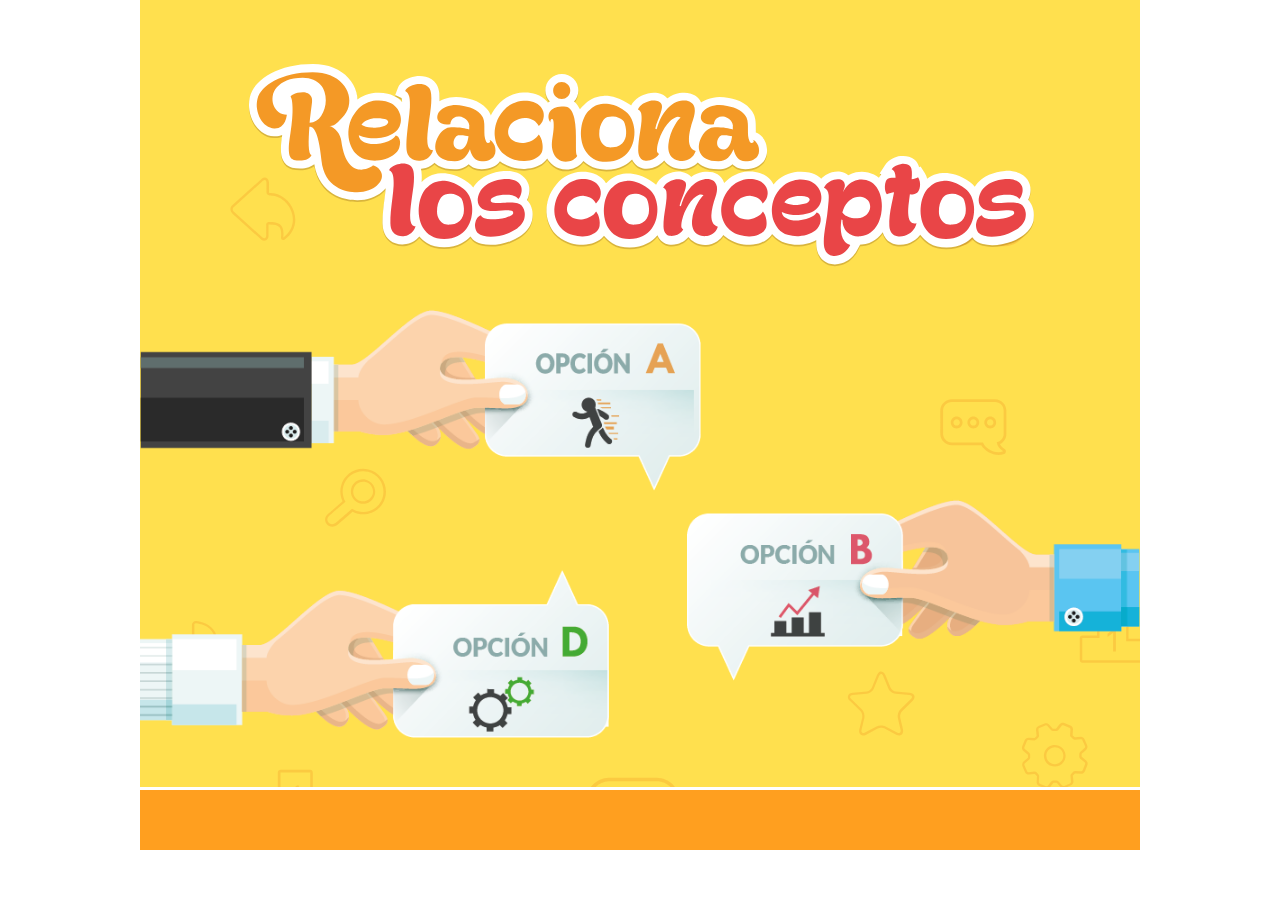
==== index.html @ e22cc624 "Juego conceptos sola falta pantalla final" ====
<!DOCTYPE html>
<html lang="en">
<head>
    <meta charset="UTF-8">
    <meta http-equiv="X-UA-Compatible" content="IE=edge">
    <meta name="viewport" content="width=device-width, initial-scale=1.0">
    <title>Document</title>
    
    <link href="css/main.css" rel="stylesheet" type="text/css">
    <link href="css/game1.css" rel="stylesheet" type="text/css">
    <link href="css/plugin.css" rel="stylesheet" type="text/css">
    <link href="css/game2.css" rel="stylesheet" type="text/css">
    <link href="css/normalize.css" rel="stylesheet" type="text/css">
    <link href="css/animate.css" rel="stylesheet" type="text/css">
    <link href="css/avatar.min.css" rel="stylesheet" type="text/css"> 
</head>
<body>
<div class="game-wrapper-conceptos">
    <div id="stage01">
        <div class="main-title-rela animated bounceInDown">
            <img src="images/title-rela.svg">
        </div>
        <div class="intro-rela">
            <span class="black-intro">
                <img id="t01" src="images/black-intro.png" class="animated bounceInLeft">
            </span>
            <span class="blue-intro">
                <img src="images/blue-intro.png" class="animated bounceInRight">
            </span>
            <span class="white-intro">
                <img src="images/white-intro.png" class="animated bounceInLeft">
            </span>
        </div>
    </div>
    <div class="footer-orange">
    </div>
</div>
<div style="display:none;">
    <input id="btnInstructionsGame" type="button" title="Instrucciones" value="Instrucciones" onclick="location.href='instructionsGame.html'" />
</div>
<script src="js/jquery-1.8.3.min.js"></script>
<script src="js/TweenLite.min.js"></script>
<script src="js/CSSPlugin.min.js"></script>
<script src="js/royal-slider-min.js"></script>
<script src="js/bx-slider.js"></script>
<script src="js/jquery.tooltipster.min.js"></script>
<script src="js/animation.js"></script>
<script src="js/main.js"></script>
<script type="text/javascript">

    $(document).ready(function (){

        setTimeout(function () {
            
            $("#btnInstructionsGame").trigger("click");

        }, 800 + 2000)
    })
</script>
</body>
</html>
---- css/game1.css ----
﻿@charset "UTF-8";
/* FONTS */
/* COLORS */
/* SIZES RESPONSIVE */
@font-face {
    font-family: 'chunkfive';
    src: url("../fonts/chunkfive_ex-webfont.eot");
    src: url("../fonts/chunkfive_ex-webfont.eot?#iefix") format("embedded-opentype"), url("../fonts/chunkfive_ex-webfont.woff2") format("woff2"), url("../fonts/chunkfive_ex-webfont.woff") format("woff"), url("../fonts/chunkfive_ex-webfont.ttf") format("truetype"), url("../fonts/chunkfive_ex-webfont.svg#chunkfive_exregular") format("svg");
    font-weight: normal;
    font-style: normal;
}

.game-wrap .container {
    padding: 60px 0;
}

.game1 a {
    text-decoration: none;
    color: #5B5B5B;
}

.question {
    color: #5B5B5B;
}

.startRight {
    left: 100%;
    opacity: 0;
    position: absolute;
}

.stage {
    width: 100%;
    height: 810px;
}

.game-wrapper-financiero {
    display: block;
    overflow: hidden;
    height: 810px !important;
    width: 960px;
    position: relative;
    height: auto;
    padding-bottom: 45px;
    background: url("../images/game1/bg.jpg") no-repeat center center;
    margin: 0 auto;
    background-size: cover;
}

@media (max-width: 1199px) {
    .game-wrapper-financiero {
        width: 90%;
    }
}

@media (max-width: 768px) {
    .game-wrapper-financiero {
        height: 1007px !important;
    }
}

@media (max-width: 568px) {
    .game-wrapper-financiero {
        height: 1131px !important;
    }
}

@font-face {
    font-family: 'chunkfive';
    src: url("../fonts/chunkfive_ex-webfont.eot");
    src: url("../fonts/chunkfive_ex-webfont.eot?#iefix") format("embedded-opentype"), url("../fonts/chunkfive_ex-webfont.woff2") format("woff2"), url("../fonts/chunkfive_ex-webfont.woff") format("woff"), url("../fonts/chunkfive_ex-webfont.ttf") format("truetype"), url("../fonts/chunkfive_ex-webfont.svg#chunkfive_exregular") format("svg");
    font-weight: normal;
    font-style: normal;
}

.animated {
    -webkit-animation-duration: 1s;
    animation-duration: 1s;
    -webkit-animation-fill-mode: both;
    animation-fill-mode: both;
}

    .animated.infinite {
        -webkit-animation-iteration-count: infinite;
        animation-iteration-count: infinite;
    }

    .animated.hinge {
        -webkit-animation-duration: 2s;
        animation-duration: 2s;
    }

    .animated.bounceIn,
    .animated.bounceOut {
        -webkit-animation-duration: .75s;
        animation-duration: .75s;
    }

    .animated.flipOutX,
    .animated.flipOutY {
        -webkit-animation-duration: .75s;
        animation-duration: .75s;
    }

@-webkit-keyframes bounce {
    from, 20%, 53%, 80%, to {
        -webkit-animation-timing-function: cubic-bezier(0.215, 0.61, 0.355, 1);
        animation-timing-function: cubic-bezier(0.215, 0.61, 0.355, 1);
        -webkit-transform: translate3d(0, 0, 0);
        transform: translate3d(0, 0, 0);
    }

    40%, 43% {
        -webkit-animation-timing-function: cubic-bezier(0.755, 0.05, 0.855, 0.06);
        animation-timing-function: cubic-bezier(0.755, 0.05, 0.855, 0.06);
        -webkit-transform: translate3d(0, -30px, 0);
        transform: translate3d(0, -30px, 0);
    }

    70% {
        -webkit-animation-timing-function: cubic-bezier(0.755, 0.05, 0.855, 0.06);
        animation-timing-function: cubic-bezier(0.755, 0.05, 0.855, 0.06);
        -webkit-transform: translate3d(0, -15px, 0);
        transform: translate3d(0, -15px, 0);
    }

    90% {
        -webkit-transform: translate3d(0, -4px, 0);
        transform: translate3d(0, -4px, 0);
    }
}

@keyframes bounce {
    from, 20%, 53%, 80%, to {
        -webkit-animation-timing-function: cubic-bezier(0.215, 0.61, 0.355, 1);
        animation-timing-function: cubic-bezier(0.215, 0.61, 0.355, 1);
        -webkit-transform: translate3d(0, 0, 0);
        transform: translate3d(0, 0, 0);
    }

    40%, 43% {
        -webkit-animation-timing-function: cubic-bezier(0.755, 0.05, 0.855, 0.06);
        animation-timing-function: cubic-bezier(0.755, 0.05, 0.855, 0.06);
        -webkit-transform: translate3d(0, -30px, 0);
        transform: translate3d(0, -30px, 0);
    }

    70% {
        -webkit-animation-timing-function: cubic-bezier(0.755, 0.05, 0.855, 0.06);
        animation-timing-function: cubic-bezier(0.755, 0.05, 0.855, 0.06);
        -webkit-transform: translate3d(0, -15px, 0);
        transform: translate3d(0, -15px, 0);
    }

    90% {
        -webkit-transform: translate3d(0, -4px, 0);
        transform: translate3d(0, -4px, 0);
    }
}

.bounce {
    -webkit-animation-name: bounce;
    animation-name: bounce;
    -webkit-transform-origin: center bottom;
    transform-origin: center bottom;
}

@-webkit-keyframes flash {
    from, 50%, to {
        opacity: 1;
    }

    25%, 75% {
        opacity: 0;
    }
}

@keyframes flash {
    from, 50%, to {
        opacity: 1;
    }

    25%, 75% {
        opacity: 0;
    }
}

.flash {
    -webkit-animation-name: flash;
    animation-name: flash;
}

/* originally authored by Nick Pettit - https://github.com/nickpettit/glide */
@-webkit-keyframes pulse {
    from {
        -webkit-transform: scale3d(1, 1, 1);
        transform: scale3d(1, 1, 1);
    }

    50% {
        -webkit-transform: scale3d(1.05, 1.05, 1.05);
        transform: scale3d(1.05, 1.05, 1.05);
    }

    to {
        -webkit-transform: scale3d(1, 1, 1);
        transform: scale3d(1, 1, 1);
    }
}

@keyframes pulse {
    from {
        -webkit-transform: scale3d(1, 1, 1);
        transform: scale3d(1, 1, 1);
    }

    50% {
        -webkit-transform: scale3d(1.05, 1.05, 1.05);
        transform: scale3d(1.05, 1.05, 1.05);
    }

    to {
        -webkit-transform: scale3d(1, 1, 1);
        transform: scale3d(1, 1, 1);
    }
}

.pulse {
    -webkit-animation-name: pulse;
    animation-name: pulse;
}

@-webkit-keyframes rubberBand {
    from {
        -webkit-transform: scale3d(1, 1, 1);
        transform: scale3d(1, 1, 1);
    }

    30% {
        -webkit-transform: scale3d(1.25, 0.75, 1);
        transform: scale3d(1.25, 0.75, 1);
    }

    40% {
        -webkit-transform: scale3d(0.75, 1.25, 1);
        transform: scale3d(0.75, 1.25, 1);
    }

    50% {
        -webkit-transform: scale3d(1.15, 0.85, 1);
        transform: scale3d(1.15, 0.85, 1);
    }

    65% {
        -webkit-transform: scale3d(0.95, 1.05, 1);
        transform: scale3d(0.95, 1.05, 1);
    }

    75% {
        -webkit-transform: scale3d(1.05, 0.95, 1);
        transform: scale3d(1.05, 0.95, 1);
    }

    to {
        -webkit-transform: scale3d(1, 1, 1);
        transform: scale3d(1, 1, 1);
    }
}

@keyframes rubberBand {
    from {
        -webkit-transform: scale3d(1, 1, 1);
        transform: scale3d(1, 1, 1);
    }

    30% {
        -webkit-transform: scale3d(1.25, 0.75, 1);
        transform: scale3d(1.25, 0.75, 1);
    }

    40% {
        -webkit-transform: scale3d(0.75, 1.25, 1);
        transform: scale3d(0.75, 1.25, 1);
    }

    50% {
        -webkit-transform: scale3d(1.15, 0.85, 1);
        transform: scale3d(1.15, 0.85, 1);
    }

    65% {
        -webkit-transform: scale3d(0.95, 1.05, 1);
        transform: scale3d(0.95, 1.05, 1);
    }

    75% {
        -webkit-transform: scale3d(1.05, 0.95, 1);
        transform: scale3d(1.05, 0.95, 1);
    }

    to {
        -webkit-transform: scale3d(1, 1, 1);
        transform: scale3d(1, 1, 1);
    }
}

.rubberBand {
    -webkit-animation-name: rubberBand;
    animation-name: rubberBand;
}

@-webkit-keyframes shake {
    from, to {
        -webkit-transform: translate3d(0, 0, 0);
        transform: translate3d(0, 0, 0);
    }

    10%, 30%, 50%, 70%, 90% {
        -webkit-transform: translate3d(-10px, 0, 0);
        transform: translate3d(-10px, 0, 0);
    }

    20%, 40%, 60%, 80% {
        -webkit-transform: translate3d(10px, 0, 0);
        transform: translate3d(10px, 0, 0);
    }
}

@keyframes shake {
    from, to {
        -webkit-transform: translate3d(0, 0, 0);
        transform: translate3d(0, 0, 0);
    }

    10%, 30%, 50%, 70%, 90% {
        -webkit-transform: translate3d(-10px, 0, 0);
        transform: translate3d(-10px, 0, 0);
    }

    20%, 40%, 60%, 80% {
        -webkit-transform: translate3d(10px, 0, 0);
        transform: translate3d(10px, 0, 0);
    }
}

.shake {
    -webkit-animation-name: shake;
    animation-name: shake;
}

@-webkit-keyframes swing {
    20% {
        -webkit-transform: rotate3d(0, 0, 1, 15deg);
        transform: rotate3d(0, 0, 1, 15deg);
    }

    40% {
        -webkit-transform: rotate3d(0, 0, 1, -10deg);
        transform: rotate3d(0, 0, 1, -10deg);
    }

    60% {
        -webkit-transform: rotate3d(0, 0, 1, 5deg);
        transform: rotate3d(0, 0, 1, 5deg);
    }

    80% {
        -webkit-transform: rotate3d(0, 0, 1, -5deg);
        transform: rotate3d(0, 0, 1, -5deg);
    }

    to {
        -webkit-transform: rotate3d(0, 0, 1, 0deg);
        transform: rotate3d(0, 0, 1, 0deg);
    }
}

@keyframes swing {
    20% {
        -webkit-transform: rotate3d(0, 0, 1, 15deg);
        transform: rotate3d(0, 0, 1, 15deg);
    }

    40% {
        -webkit-transform: rotate3d(0, 0, 1, -10deg);
        transform: rotate3d(0, 0, 1, -10deg);
    }

    60% {
        -webkit-transform: rotate3d(0, 0, 1, 5deg);
        transform: rotate3d(0, 0, 1, 5deg);
    }

    80% {
        -webkit-transform: rotate3d(0, 0, 1, -5deg);
        transform: rotate3d(0, 0, 1, -5deg);
    }

    to {
        -webkit-transform: rotate3d(0, 0, 1, 0deg);
        transform: rotate3d(0, 0, 1, 0deg);
    }
}

.swing {
    -webkit-transform-origin: top center;
    transform-origin: top center;
    -webkit-animation-name: swing;
    animation-name: swing;
}

@-webkit-keyframes tada {
    from {
        -webkit-transform: scale3d(1, 1, 1);
        transform: scale3d(1, 1, 1);
    }

    10%, 20% {
        -webkit-transform: scale3d(0.9, 0.9, 0.9) rotate3d(0, 0, 1, -3deg);
        transform: scale3d(0.9, 0.9, 0.9) rotate3d(0, 0, 1, -3deg);
    }

    30%, 50%, 70%, 90% {
        -webkit-transform: scale3d(1.1, 1.1, 1.1) rotate3d(0, 0, 1, 3deg);
        transform: scale3d(1.1, 1.1, 1.1) rotate3d(0, 0, 1, 3deg);
    }

    40%, 60%, 80% {
        -webkit-transform: scale3d(1.1, 1.1, 1.1) rotate3d(0, 0, 1, -3deg);
        transform: scale3d(1.1, 1.1, 1.1) rotate3d(0, 0, 1, -3deg);
    }

    to {
        -webkit-transform: scale3d(1, 1, 1);
        transform: scale3d(1, 1, 1);
    }
}

@keyframes tada {
    from {
        -webkit-transform: scale3d(1, 1, 1);
        transform: scale3d(1, 1, 1);
    }

    10%, 20% {
        -webkit-transform: scale3d(0.9, 0.9, 0.9) rotate3d(0, 0, 1, -3deg);
        transform: scale3d(0.9, 0.9, 0.9) rotate3d(0, 0, 1, -3deg);
    }

    30%, 50%, 70%, 90% {
        -webkit-transform: scale3d(1.1, 1.1, 1.1) rotate3d(0, 0, 1, 3deg);
        transform: scale3d(1.1, 1.1, 1.1) rotate3d(0, 0, 1, 3deg);
    }

    40%, 60%, 80% {
        -webkit-transform: scale3d(1.1, 1.1, 1.1) rotate3d(0, 0, 1, -3deg);
        transform: scale3d(1.1, 1.1, 1.1) rotate3d(0, 0, 1, -3deg);
    }

    to {
        -webkit-transform: scale3d(1, 1, 1);
        transform: scale3d(1, 1, 1);
    }
}

.tada {
    -webkit-animation-name: tada;
    animation-name: tada;
}

/* originally authored by Nick Pettit - https://github.com/nickpettit/glide */
@-webkit-keyframes wobble {
    from {
        -webkit-transform: none;
        transform: none;
    }

    15% {
        -webkit-transform: translate3d(-25%, 0, 0) rotate3d(0, 0, 1, -5deg);
        transform: translate3d(-25%, 0, 0) rotate3d(0, 0, 1, -5deg);
    }

    30% {
        -webkit-transform: translate3d(20%, 0, 0) rotate3d(0, 0, 1, 3deg);
        transform: translate3d(20%, 0, 0) rotate3d(0, 0, 1, 3deg);
    }

    45% {
        -webkit-transform: translate3d(-15%, 0, 0) rotate3d(0, 0, 1, -3deg);
        transform: translate3d(-15%, 0, 0) rotate3d(0, 0, 1, -3deg);
    }

    60% {
        -webkit-transform: translate3d(10%, 0, 0) rotate3d(0, 0, 1, 2deg);
        transform: translate3d(10%, 0, 0) rotate3d(0, 0, 1, 2deg);
    }

    75% {
        -webkit-transform: translate3d(-5%, 0, 0) rotate3d(0, 0, 1, -1deg);
        transform: translate3d(-5%, 0, 0) rotate3d(0, 0, 1, -1deg);
    }

    to {
        -webkit-transform: none;
        transform: none;
    }
}

@keyframes wobble {
    from {
        -webkit-transform: none;
        transform: none;
    }

    15% {
        -webkit-transform: translate3d(-25%, 0, 0) rotate3d(0, 0, 1, -5deg);
        transform: translate3d(-25%, 0, 0) rotate3d(0, 0, 1, -5deg);
    }

    30% {
        -webkit-transform: translate3d(20%, 0, 0) rotate3d(0, 0, 1, 3deg);
        transform: translate3d(20%, 0, 0) rotate3d(0, 0, 1, 3deg);
    }

    45% {
        -webkit-transform: translate3d(-15%, 0, 0) rotate3d(0, 0, 1, -3deg);
        transform: translate3d(-15%, 0, 0) rotate3d(0, 0, 1, -3deg);
    }

    60% {
        -webkit-transform: translate3d(10%, 0, 0) rotate3d(0, 0, 1, 2deg);
        transform: translate3d(10%, 0, 0) rotate3d(0, 0, 1, 2deg);
    }

    75% {
        -webkit-transform: translate3d(-5%, 0, 0) rotate3d(0, 0, 1, -1deg);
        transform: translate3d(-5%, 0, 0) rotate3d(0, 0, 1, -1deg);
    }

    to {
        -webkit-transform: none;
        transform: none;
    }
}

.wobble {
    -webkit-animation-name: wobble;
    animation-name: wobble;
}

@-webkit-keyframes jello {
    from, 11.1%, to {
        -webkit-transform: none;
        transform: none;
    }

    22.2% {
        -webkit-transform: skewX(-12.5deg) skewY(-12.5deg);
        transform: skewX(-12.5deg) skewY(-12.5deg);
    }

    33.3% {
        -webkit-transform: skewX(6.25deg) skewY(6.25deg);
        transform: skewX(6.25deg) skewY(6.25deg);
    }

    44.4% {
        -webkit-transform: skewX(-3.125deg) skewY(-3.125deg);
        transform: skewX(-3.125deg) skewY(-3.125deg);
    }

    55.5% {
        -webkit-transform: skewX(1.5625deg) skewY(1.5625deg);
        transform: skewX(1.5625deg) skewY(1.5625deg);
    }

    66.6% {
        -webkit-transform: skewX(-0.78125deg) skewY(-0.78125deg);
        transform: skewX(-0.78125deg) skewY(-0.78125deg);
    }

    77.7% {
        -webkit-transform: skewX(0.39062deg) skewY(0.39062deg);
        transform: skewX(0.39062deg) skewY(0.39062deg);
    }

    88.8% {
        -webkit-transform: skewX(-0.19531deg) skewY(-0.19531deg);
        transform: skewX(-0.19531deg) skewY(-0.19531deg);
    }
}

@keyframes jello {
    from, 11.1%, to {
        -webkit-transform: none;
        transform: none;
    }

    22.2% {
        -webkit-transform: skewX(-12.5deg) skewY(-12.5deg);
        transform: skewX(-12.5deg) skewY(-12.5deg);
    }

    33.3% {
        -webkit-transform: skewX(6.25deg) skewY(6.25deg);
        transform: skewX(6.25deg) skewY(6.25deg);
    }

    44.4% {
        -webkit-transform: skewX(-3.125deg) skewY(-3.125deg);
        transform: skewX(-3.125deg) skewY(-3.125deg);
    }

    55.5% {
        -webkit-transform: skewX(1.5625deg) skewY(1.5625deg);
        transform: skewX(1.5625deg) skewY(1.5625deg);
    }

    66.6% {
        -webkit-transform: skewX(-0.78125deg) skewY(-0.78125deg);
        transform: skewX(-0.78125deg) skewY(-0.78125deg);
    }

    77.7% {
        -webkit-transform: skewX(0.39062deg) skewY(0.39062deg);
        transform: skewX(0.39062deg) skewY(0.39062deg);
    }

    88.8% {
        -webkit-transform: skewX(-0.19531deg) skewY(-0.19531deg);
        transform: skewX(-0.19531deg) skewY(-0.19531deg);
    }
}

.jello {
    -webkit-animation-name: jello;
    animation-name: jello;
    -webkit-transform-origin: center;
    transform-origin: center;
}

@-webkit-keyframes bounceIn {
    from, 20%, 40%, 60%, 80%, to {
        -webkit-animation-timing-function: cubic-bezier(0.215, 0.61, 0.355, 1);
        animation-timing-function: cubic-bezier(0.215, 0.61, 0.355, 1);
    }

    0% {
        opacity: 0;
        -webkit-transform: scale3d(0.3, 0.3, 0.3);
        transform: scale3d(0.3, 0.3, 0.3);
    }

    20% {
        -webkit-transform: scale3d(1.1, 1.1, 1.1);
        transform: scale3d(1.1, 1.1, 1.1);
    }

    40% {
        -webkit-transform: scale3d(0.9, 0.9, 0.9);
        transform: scale3d(0.9, 0.9, 0.9);
    }

    60% {
        opacity: 1;
        -webkit-transform: scale3d(1.03, 1.03, 1.03);
        transform: scale3d(1.03, 1.03, 1.03);
    }

    80% {
        -webkit-transform: scale3d(0.97, 0.97, 0.97);
        transform: scale3d(0.97, 0.97, 0.97);
    }

    to {
        opacity: 1;
        -webkit-transform: scale3d(1, 1, 1);
        transform: scale3d(1, 1, 1);
    }
}

@keyframes bounceIn {
    from, 20%, 40%, 60%, 80%, to {
        -webkit-animation-timing-function: cubic-bezier(0.215, 0.61, 0.355, 1);
        animation-timing-function: cubic-bezier(0.215, 0.61, 0.355, 1);
    }

    0% {
        opacity: 0;
        -webkit-transform: scale3d(0.3, 0.3, 0.3);
        transform: scale3d(0.3, 0.3, 0.3);
    }

    20% {
        -webkit-transform: scale3d(1.1, 1.1, 1.1);
        transform: scale3d(1.1, 1.1, 1.1);
    }

    40% {
        -webkit-transform: scale3d(0.9, 0.9, 0.9);
        transform: scale3d(0.9, 0.9, 0.9);
    }

    60% {
        opacity: 1;
        -webkit-transform: scale3d(1.03, 1.03, 1.03);
        transform: scale3d(1.03, 1.03, 1.03);
    }

    80% {
        -webkit-transform: scale3d(0.97, 0.97, 0.97);
        transform: scale3d(0.97, 0.97, 0.97);
    }

    to {
        opacity: 1;
        -webkit-transform: scale3d(1, 1, 1);
        transform: scale3d(1, 1, 1);
    }
}

.bounceIn {
    -webkit-animation-name: bounceIn;
    animation-name: bounceIn;
}

@-webkit-keyframes bounceInDown {
    from, 60%, 75%, 90%, to {
        -webkit-animation-timing-function: cubic-bezier(0.215, 0.61, 0.355, 1);
        animation-timing-function: cubic-bezier(0.215, 0.61, 0.355, 1);
    }

    0% {
        opacity: 0;
        -webkit-transform: translate3d(0, -3000px, 0);
        transform: translate3d(0, -3000px, 0);
    }

    60% {
        opacity: 1;
        -webkit-transform: translate3d(0, 25px, 0);
        transform: translate3d(0, 25px, 0);
    }

    75% {
        -webkit-transform: translate3d(0, -10px, 0);
        transform: translate3d(0, -10px, 0);
    }

    90% {
        -webkit-transform: translate3d(0, 5px, 0);
        transform: translate3d(0, 5px, 0);
    }

    to {
        -webkit-transform: none;
        transform: none;
    }
}

@keyframes bounceInDown {
    from, 60%, 75%, 90%, to {
        -webkit-animation-timing-function: cubic-bezier(0.215, 0.61, 0.355, 1);
        animation-timing-function: cubic-bezier(0.215, 0.61, 0.355, 1);
    }

    0% {
        opacity: 0;
        -webkit-transform: translate3d(0, -3000px, 0);
        transform: translate3d(0, -3000px, 0);
    }

    60% {
        opacity: 1;
        -webkit-transform: translate3d(0, 25px, 0);
        transform: translate3d(0, 25px, 0);
    }

    75% {
        -webkit-transform: translate3d(0, -10px, 0);
        transform: translate3d(0, -10px, 0);
    }

    90% {
        -webkit-transform: translate3d(0, 5px, 0);
        transform: translate3d(0, 5px, 0);
    }

    to {
        -webkit-transform: none;
        transform: none;
    }
}

.bounceInDown {
    -webkit-animation-name: bounceInDown;
    animation-name: bounceInDown;
}

@-webkit-keyframes bounceInLeft {
    from, 60%, 75%, 90%, to {
        -webkit-animation-timing-function: cubic-bezier(0.215, 0.61, 0.355, 1);
        animation-timing-function: cubic-bezier(0.215, 0.61, 0.355, 1);
    }

    0% {
        opacity: 0;
        -webkit-transform: translate3d(-3000px, 0, 0);
        transform: translate3d(-3000px, 0, 0);
    }

    60% {
        opacity: 1;
        -webkit-transform: translate3d(25px, 0, 0);
        transform: translate3d(25px, 0, 0);
    }

    75% {
        -webkit-transform: translate3d(-10px, 0, 0);
        transform: translate3d(-10px, 0, 0);
    }

    90% {
        -webkit-transform: translate3d(5px, 0, 0);
        transform: translate3d(5px, 0, 0);
    }

    to {
        -webkit-transform: none;
        transform: none;
    }
}

@keyframes bounceInLeft {
    from, 60%, 75%, 90%, to {
        -webkit-animation-timing-function: cubic-bezier(0.215, 0.61, 0.355, 1);
        animation-timing-function: cubic-bezier(0.215, 0.61, 0.355, 1);
    }

    0% {
        opacity: 0;
        -webkit-transform: translate3d(-3000px, 0, 0);
        transform: translate3d(-3000px, 0, 0);
    }

    60% {
        opacity: 1;
        -webkit-transform: translate3d(25px, 0, 0);
        transform: translate3d(25px, 0, 0);
    }

    75% {
        -webkit-transform: translate3d(-10px, 0, 0);
        transform: translate3d(-10px, 0, 0);
    }

    90% {
        -webkit-transform: translate3d(5px, 0, 0);
        transform: translate3d(5px, 0, 0);
    }

    to {
        -webkit-transform: none;
        transform: none;
    }
}

.bounceInLeft {
    -webkit-animation-name: bounceInLeft;
    animation-name: bounceInLeft;
}

@-webkit-keyframes bounceInRight {
    from, 60%, 75%, 90%, to {
        -webkit-animation-timing-function: cubic-bezier(0.215, 0.61, 0.355, 1);
        animation-timing-function: cubic-bezier(0.215, 0.61, 0.355, 1);
    }

    from {
        opacity: 0;
        -webkit-transform: translate3d(3000px, 0, 0);
        transform: translate3d(3000px, 0, 0);
    }

    60% {
        opacity: 1;
        -webkit-transform: translate3d(-25px, 0, 0);
        transform: translate3d(-25px, 0, 0);
    }

    75% {
        -webkit-transform: translate3d(10px, 0, 0);
        transform: translate3d(10px, 0, 0);
    }

    90% {
        -webkit-transform: translate3d(-5px, 0, 0);
        transform: translate3d(-5px, 0, 0);
    }

    to {
        -webkit-transform: none;
        transform: none;
    }
}

@keyframes bounceInRight {
    from, 60%, 75%, 90%, to {
        -webkit-animation-timing-function: cubic-bezier(0.215, 0.61, 0.355, 1);
        animation-timing-function: cubic-bezier(0.215, 0.61, 0.355, 1);
    }

    from {
        opacity: 0;
        -webkit-transform: translate3d(3000px, 0, 0);
        transform: translate3d(3000px, 0, 0);
    }

    60% {
        opacity: 1;
        -webkit-transform: translate3d(-25px, 0, 0);
        transform: translate3d(-25px, 0, 0);
    }

    75% {
        -webkit-transform: translate3d(10px, 0, 0);
        transform: translate3d(10px, 0, 0);
    }

    90% {
        -webkit-transform: translate3d(-5px, 0, 0);
        transform: translate3d(-5px, 0, 0);
    }

    to {
        -webkit-transform: none;
        transform: none;
    }
}

.bounceInRight {
    -webkit-animation-name: bounceInRight;
    animation-name: bounceInRight;
}

@-webkit-keyframes bounceInUp {
    from, 60%, 75%, 90%, to {
        -webkit-animation-timing-function: cubic-bezier(0.215, 0.61, 0.355, 1);
        animation-timing-function: cubic-bezier(0.215, 0.61, 0.355, 1);
    }

    from {
        opacity: 0;
        -webkit-transform: translate3d(0, 3000px, 0);
        transform: translate3d(0, 3000px, 0);
    }

    60% {
        opacity: 1;
        -webkit-transform: translate3d(0, -20px, 0);
        transform: translate3d(0, -20px, 0);
    }

    75% {
        -webkit-transform: translate3d(0, 10px, 0);
        transform: translate3d(0, 10px, 0);
    }

    90% {
        -webkit-transform: translate3d(0, -5px, 0);
        transform: translate3d(0, -5px, 0);
    }

    to {
        -webkit-transform: translate3d(0, 0, 0);
        transform: translate3d(0, 0, 0);
    }
}

@keyframes bounceInUp {
    from, 60%, 75%, 90%, to {
        -webkit-animation-timing-function: cubic-bezier(0.215, 0.61, 0.355, 1);
        animation-timing-function: cubic-bezier(0.215, 0.61, 0.355, 1);
    }

    from {
        opacity: 0;
        -webkit-transform: translate3d(0, 3000px, 0);
        transform: translate3d(0, 3000px, 0);
    }

    60% {
        opacity: 1;
        -webkit-transform: translate3d(0, -20px, 0);
        transform: translate3d(0, -20px, 0);
    }

    75% {
        -webkit-transform: translate3d(0, 10px, 0);
        transform: translate3d(0, 10px, 0);
    }

    90% {
        -webkit-transform: translate3d(0, -5px, 0);
        transform: translate3d(0, -5px, 0);
    }

    to {
        -webkit-transform: translate3d(0, 0, 0);
        transform: translate3d(0, 0, 0);
    }
}

.bounceInUp {
    -webkit-animation-name: bounceInUp;
    animation-name: bounceInUp;
}

@-webkit-keyframes bounceOut {
    20% {
        -webkit-transform: scale3d(0.9, 0.9, 0.9);
        transform: scale3d(0.9, 0.9, 0.9);
    }

    50%, 55% {
        opacity: 1;
        -webkit-transform: scale3d(1.1, 1.1, 1.1);
        transform: scale3d(1.1, 1.1, 1.1);
    }

    to {
        opacity: 0;
        -webkit-transform: scale3d(0.3, 0.3, 0.3);
        transform: scale3d(0.3, 0.3, 0.3);
    }
}

@keyframes bounceOut {
    20% {
        -webkit-transform: scale3d(0.9, 0.9, 0.9);
        transform: scale3d(0.9, 0.9, 0.9);
    }

    50%, 55% {
        opacity: 1;
        -webkit-transform: scale3d(1.1, 1.1, 1.1);
        transform: scale3d(1.1, 1.1, 1.1);
    }

    to {
        opacity: 0;
        -webkit-transform: scale3d(0.3, 0.3, 0.3);
        transform: scale3d(0.3, 0.3, 0.3);
    }
}

.bounceOut {
    -webkit-animation-name: bounceOut;
    animation-name: bounceOut;
}

@-webkit-keyframes bounceOutDown {
    20% {
        -webkit-transform: translate3d(0, 10px, 0);
        transform: translate3d(0, 10px, 0);
    }

    40%, 45% {
        opacity: 1;
        -webkit-transform: translate3d(0, -20px, 0);
        transform: translate3d(0, -20px, 0);
    }

    to {
        opacity: 0;
        -webkit-transform: translate3d(0, 2000px, 0);
        transform: translate3d(0, 2000px, 0);
    }
}

@keyframes bounceOutDown {
    20% {
        -webkit-transform: translate3d(0, 10px, 0);
        transform: translate3d(0, 10px, 0);
    }

    40%, 45% {
        opacity: 1;
        -webkit-transform: translate3d(0, -20px, 0);
        transform: translate3d(0, -20px, 0);
    }

    to {
        opacity: 0;
        -webkit-transform: translate3d(0, 2000px, 0);
        transform: translate3d(0, 2000px, 0);
    }
}

.bounceOutDown {
    -webkit-animation-name: bounceOutDown;
    animation-name: bounceOutDown;
}

@-webkit-keyframes bounceOutLeft {
    20% {
        opacity: 1;
        -webkit-transform: translate3d(20px, 0, 0);
        transform: translate3d(20px, 0, 0);
    }

    to {
        opacity: 0;
        -webkit-transform: translate3d(-2000px, 0, 0);
        transform: translate3d(-2000px, 0, 0);
    }
}

@keyframes bounceOutLeft {
    20% {
        opacity: 1;
        -webkit-transform: translate3d(20px, 0, 0);
        transform: translate3d(20px, 0, 0);
    }

    to {
        opacity: 0;
        -webkit-transform: translate3d(-2000px, 0, 0);
        transform: translate3d(-2000px, 0, 0);
    }
}

.bounceOutLeft {
    -webkit-animation-name: bounceOutLeft;
    animation-name: bounceOutLeft;
}

@-webkit-keyframes bounceOutRight {
    20% {
        opacity: 1;
        -webkit-transform: translate3d(-20px, 0, 0);
        transform: translate3d(-20px, 0, 0);
    }

    to {
        opacity: 0;
        -webkit-transform: translate3d(2000px, 0, 0);
        transform: translate3d(2000px, 0, 0);
    }
}

@keyframes bounceOutRight {
    20% {
        opacity: 1;
        -webkit-transform: translate3d(-20px, 0, 0);
        transform: translate3d(-20px, 0, 0);
    }

    to {
        opacity: 0;
        -webkit-transform: translate3d(2000px, 0, 0);
        transform: translate3d(2000px, 0, 0);
    }
}

.bounceOutRight {
    -webkit-animation-name: bounceOutRight;
    animation-name: bounceOutRight;
}

@-webkit-keyframes bounceOutUp {
    20% {
        -webkit-transform: translate3d(0, -10px, 0);
        transform: translate3d(0, -10px, 0);
    }

    40%, 45% {
        opacity: 1;
        -webkit-transform: translate3d(0, 20px, 0);
        transform: translate3d(0, 20px, 0);
    }

    to {
        opacity: 0;
        -webkit-transform: translate3d(0, -2000px, 0);
        transform: translate3d(0, -2000px, 0);
    }
}

@keyframes bounceOutUp {
    20% {
        -webkit-transform: translate3d(0, -10px, 0);
        transform: translate3d(0, -10px, 0);
    }

    40%, 45% {
        opacity: 1;
        -webkit-transform: translate3d(0, 20px, 0);
        transform: translate3d(0, 20px, 0);
    }

    to {
        opacity: 0;
        -webkit-transform: translate3d(0, -2000px, 0);
        transform: translate3d(0, -2000px, 0);
    }
}

.bounceOutUp {
    -webkit-animation-name: bounceOutUp;
    animation-name: bounceOutUp;
}

@-webkit-keyframes fadeIn {
    from {
        opacity: 0;
    }

    to {
        opacity: 1;
    }
}

@keyframes fadeIn {
    from {
        opacity: 0;
    }

    to {
        opacity: 1;
    }
}

.fadeIn {
    -webkit-animation-name: fadeIn;
    animation-name: fadeIn;
}

@-webkit-keyframes fadeInDown {
    from {
        opacity: 0;
        -webkit-transform: translate3d(0, -100%, 0);
        transform: translate3d(0, -100%, 0);
    }

    to {
        opacity: 1;
        -webkit-transform: none;
        transform: none;
    }
}

@keyframes fadeInDown {
    from {
        opacity: 0;
        -webkit-transform: translate3d(0, -100%, 0);
        transform: translate3d(0, -100%, 0);
    }

    to {
        opacity: 1;
        -webkit-transform: none;
        transform: none;
    }
}

.fadeInDown {
    -webkit-animation-name: fadeInDown;
    animation-name: fadeInDown;
}

@-webkit-keyframes fadeInDownBig {
    from {
        opacity: 0;
        -webkit-transform: translate3d(0, -2000px, 0);
        transform: translate3d(0, -2000px, 0);
    }

    to {
        opacity: 1;
        -webkit-transform: none;
        transform: none;
    }
}

@keyframes fadeInDownBig {
    from {
        opacity: 0;
        -webkit-transform: translate3d(0, -2000px, 0);
        transform: translate3d(0, -2000px, 0);
    }

    to {
        opacity: 1;
        -webkit-transform: none;
        transform: none;
    }
}

.fadeInDownBig {
    -webkit-animation-name: fadeInDownBig;
    animation-name: fadeInDownBig;
}

@-webkit-keyframes fadeInLeft {
    from {
        opacity: 0;
        -webkit-transform: translate3d(-100%, 0, 0);
        transform: translate3d(-100%, 0, 0);
    }

    to {
        opacity: 1;
        -webkit-transform: none;
        transform: none;
    }
}

@keyframes fadeInLeft {
    from {
        opacity: 0;
        -webkit-transform: translate3d(-100%, 0, 0);
        transform: translate3d(-100%, 0, 0);
    }

    to {
        opacity: 1;
        -webkit-transform: none;
        transform: none;
    }
}

.fadeInLeft {
    -webkit-animation-name: fadeInLeft;
    animation-name: fadeInLeft;
}

@-webkit-keyframes fadeInLeftBig {
    from {
        opacity: 0;
        -webkit-transform: translate3d(-2000px, 0, 0);
        transform: translate3d(-2000px, 0, 0);
    }

    to {
        opacity: 1;
        -webkit-transform: none;
        transform: none;
    }
}

@keyframes fadeInLeftBig {
    from {
        opacity: 0;
        -webkit-transform: translate3d(-2000px, 0, 0);
        transform: translate3d(-2000px, 0, 0);
    }

    to {
        opacity: 1;
        -webkit-transform: none;
        transform: none;
    }
}

.fadeInLeftBig {
    -webkit-animation-name: fadeInLeftBig;
    animation-name: fadeInLeftBig;
}

@-webkit-keyframes fadeInRight {
    from {
        opacity: 0;
        -webkit-transform: translate3d(100%, 0, 0);
        transform: translate3d(100%, 0, 0);
    }

    to {
        opacity: 1;
        -webkit-transform: none;
        transform: none;
    }
}

@keyframes fadeInRight {
    from {
        opacity: 0;
        -webkit-transform: translate3d(100%, 0, 0);
        transform: translate3d(100%, 0, 0);
    }

    to {
        opacity: 1;
        -webkit-transform: none;
        transform: none;
    }
}

.fadeInRight {
    -webkit-animation-name: fadeInRight;
    animation-name: fadeInRight;
}

@-webkit-keyframes fadeInRightBig {
    from {
        opacity: 0;
        -webkit-transform: translate3d(2000px, 0, 0);
        transform: translate3d(2000px, 0, 0);
    }

    to {
        opacity: 1;
        -webkit-transform: none;
        transform: none;
    }
}

@keyframes fadeInRightBig {
    from {
        opacity: 0;
        -webkit-transform: translate3d(2000px, 0, 0);
        transform: translate3d(2000px, 0, 0);
    }

    to {
        opacity: 1;
        -webkit-transform: none;
        transform: none;
    }
}

.fadeInRightBig {
    -webkit-animation-name: fadeInRightBig;
    animation-name: fadeInRightBig;
}

@-webkit-keyframes fadeInUp {
    from {
        opacity: 0;
        -webkit-transform: translate3d(0, 100%, 0);
        transform: translate3d(0, 100%, 0);
    }

    to {
        opacity: 1;
        -webkit-transform: none;
        transform: none;
    }
}

@keyframes fadeInUp {
    from {
        opacity: 0;
        -webkit-transform: translate3d(0, 100%, 0);
        transform: translate3d(0, 100%, 0);
    }

    to {
        opacity: 1;
        -webkit-transform: none;
        transform: none;
    }
}

.fadeInUp {
    -webkit-animation-name: fadeInUp;
    animation-name: fadeInUp;
}

@-webkit-keyframes fadeInUpBig {
    from {
        opacity: 0;
        -webkit-transform: translate3d(0, 2000px, 0);
        transform: translate3d(0, 2000px, 0);
    }

    to {
        opacity: 1;
        -webkit-transform: none;
        transform: none;
    }
}

@keyframes fadeInUpBig {
    from {
        opacity: 0;
        -webkit-transform: translate3d(0, 2000px, 0);
        transform: translate3d(0, 2000px, 0);
    }

    to {
        opacity: 1;
        -webkit-transform: none;
        transform: none;
    }
}

.fadeInUpBig {
    -webkit-animation-name: fadeInUpBig;
    animation-name: fadeInUpBig;
}

@-webkit-keyframes fadeOut {
    from {
        opacity: 1;
    }

    to {
        opacity: 0;
    }
}

@keyframes fadeOut {
    from {
        opacity: 1;
    }

    to {
        opacity: 0;
    }
}

.fadeOut {
    -webkit-animation-name: fadeOut;
    animation-name: fadeOut;
}

@-webkit-keyframes fadeOutDown {
    from {
        opacity: 1;
    }

    to {
        opacity: 0;
        -webkit-transform: translate3d(0, 100%, 0);
        transform: translate3d(0, 100%, 0);
    }
}

@keyframes fadeOutDown {
    from {
        opacity: 1;
    }

    to {
        opacity: 0;
        -webkit-transform: translate3d(0, 100%, 0);
        transform: translate3d(0, 100%, 0);
    }
}

.fadeOutDown {
    -webkit-animation-name: fadeOutDown;
    animation-name: fadeOutDown;
}

@-webkit-keyframes fadeOutDownBig {
    from {
        opacity: 1;
    }

    to {
        opacity: 0;
        -webkit-transform: translate3d(0, 2000px, 0);
        transform: translate3d(0, 2000px, 0);
    }
}

@keyframes fadeOutDownBig {
    from {
        opacity: 1;
    }

    to {
        opacity: 0;
        -webkit-transform: translate3d(0, 2000px, 0);
        transform: translate3d(0, 2000px, 0);
    }
}

.fadeOutDownBig {
    -webkit-animation-name: fadeOutDownBig;
    animation-name: fadeOutDownBig;
}

@-webkit-keyframes fadeOutLeft {
    from {
        opacity: 1;
    }

    to {
        opacity: 0;
        -webkit-transform: translate3d(-100%, 0, 0);
        transform: translate3d(-100%, 0, 0);
    }
}

@keyframes fadeOutLeft {
    from {
        opacity: 1;
    }

    to {
        opacity: 0;
        -webkit-transform: translate3d(-100%, 0, 0);
        transform: translate3d(-100%, 0, 0);
    }
}

.fadeOutLeft {
    -webkit-animation-name: fadeOutLeft;
    animation-name: fadeOutLeft;
}

@-webkit-keyframes fadeOutLeftBig {
    from {
        opacity: 1;
    }

    to {
        opacity: 0;
        -webkit-transform: translate3d(-2000px, 0, 0);
        transform: translate3d(-2000px, 0, 0);
    }
}

@keyframes fadeOutLeftBig {
    from {
        opacity: 1;
    }

    to {
        opacity: 0;
        -webkit-transform: translate3d(-2000px, 0, 0);
        transform: translate3d(-2000px, 0, 0);
    }
}

.fadeOutLeftBig {
    -webkit-animation-name: fadeOutLeftBig;
    animation-name: fadeOutLeftBig;
}

@-webkit-keyframes fadeOutRight {
    from {
        opacity: 1;
    }

    to {
        opacity: 0;
        -webkit-transform: translate3d(100%, 0, 0);
        transform: translate3d(100%, 0, 0);
    }
}

@keyframes fadeOutRight {
    from {
        opacity: 1;
    }

    to {
        opacity: 0;
        -webkit-transform: translate3d(100%, 0, 0);
        transform: translate3d(100%, 0, 0);
    }
}

.fadeOutRight {
    -webkit-animation-name: fadeOutRight;
    animation-name: fadeOutRight;
}

@-webkit-keyframes fadeOutRightBig {
    from {
        opacity: 1;
    }

    to {
        opacity: 0;
        -webkit-transform: translate3d(2000px, 0, 0);
        transform: translate3d(2000px, 0, 0);
    }
}

@keyframes fadeOutRightBig {
    from {
        opacity: 1;
    }

    to {
        opacity: 0;
        -webkit-transform: translate3d(2000px, 0, 0);
        transform: translate3d(2000px, 0, 0);
    }
}

.fadeOutRightBig {
    -webkit-animation-name: fadeOutRightBig;
    animation-name: fadeOutRightBig;
}

@-webkit-keyframes fadeOutUp {
    from {
        opacity: 1;
    }

    to {
        opacity: 0;
        -webkit-transform: translate3d(0, -100%, 0);
        transform: translate3d(0, -100%, 0);
    }
}

@keyframes fadeOutUp {
    from {
        opacity: 1;
    }

    to {
        opacity: 0;
        -webkit-transform: translate3d(0, -100%, 0);
        transform: translate3d(0, -100%, 0);
    }
}

.fadeOutUp {
    -webkit-animation-name: fadeOutUp;
    animation-name: fadeOutUp;
}

@-webkit-keyframes fadeOutUpBig {
    from {
        opacity: 1;
    }

    to {
        opacity: 0;
        -webkit-transform: translate3d(0, -2000px, 0);
        transform: translate3d(0, -2000px, 0);
    }
}

@keyframes fadeOutUpBig {
    from {
        opacity: 1;
    }

    to {
        opacity: 0;
        -webkit-transform: translate3d(0, -2000px, 0);
        transform: translate3d(0, -2000px, 0);
    }
}

.fadeOutUpBig {
    -webkit-animation-name: fadeOutUpBig;
    animation-name: fadeOutUpBig;
}

@-webkit-keyframes flip {
    from {
        -webkit-transform: perspective(400px) rotate3d(0, 1, 0, -360deg);
        transform: perspective(400px) rotate3d(0, 1, 0, -360deg);
        -webkit-animation-timing-function: ease-out;
        animation-timing-function: ease-out;
    }

    40% {
        -webkit-transform: perspective(400px) translate3d(0, 0, 150px) rotate3d(0, 1, 0, -190deg);
        transform: perspective(400px) translate3d(0, 0, 150px) rotate3d(0, 1, 0, -190deg);
        -webkit-animation-timing-function: ease-out;
        animation-timing-function: ease-out;
    }

    50% {
        -webkit-transform: perspective(400px) translate3d(0, 0, 150px) rotate3d(0, 1, 0, -170deg);
        transform: perspective(400px) translate3d(0, 0, 150px) rotate3d(0, 1, 0, -170deg);
        -webkit-animation-timing-function: ease-in;
        animation-timing-function: ease-in;
    }

    80% {
        -webkit-transform: perspective(400px) scale3d(0.95, 0.95, 0.95);
        transform: perspective(400px) scale3d(0.95, 0.95, 0.95);
        -webkit-animation-timing-function: ease-in;
        animation-timing-function: ease-in;
    }

    to {
        -webkit-transform: perspective(400px);
        transform: perspective(400px);
        -webkit-animation-timing-function: ease-in;
        animation-timing-function: ease-in;
    }
}

@keyframes flip {
    from {
        -webkit-transform: perspective(400px) rotate3d(0, 1, 0, -360deg);
        transform: perspective(400px) rotate3d(0, 1, 0, -360deg);
        -webkit-animation-timing-function: ease-out;
        animation-timing-function: ease-out;
    }

    40% {
        -webkit-transform: perspective(400px) translate3d(0, 0, 150px) rotate3d(0, 1, 0, -190deg);
        transform: perspective(400px) translate3d(0, 0, 150px) rotate3d(0, 1, 0, -190deg);
        -webkit-animation-timing-function: ease-out;
        animation-timing-function: ease-out;
    }

    50% {
        -webkit-transform: perspective(400px) translate3d(0, 0, 150px) rotate3d(0, 1, 0, -170deg);
        transform: perspective(400px) translate3d(0, 0, 150px) rotate3d(0, 1, 0, -170deg);
        -webkit-animation-timing-function: ease-in;
        animation-timing-function: ease-in;
    }

    80% {
        -webkit-transform: perspective(400px) scale3d(0.95, 0.95, 0.95);
        transform: perspective(400px) scale3d(0.95, 0.95, 0.95);
        -webkit-animation-timing-function: ease-in;
        animation-timing-function: ease-in;
    }

    to {
        -webkit-transform: perspective(400px);
        transform: perspective(400px);
        -webkit-animation-timing-function: ease-in;
        animation-timing-function: ease-in;
    }
}

.animated.flip {
    -webkit-backface-visibility: visible;
    backface-visibility: visible;
    -webkit-animation-name: flip;
    animation-name: flip;
}

@-webkit-keyframes flipInX {
    from {
        -webkit-transform: perspective(400px) rotate3d(1, 0, 0, 90deg);
        transform: perspective(400px) rotate3d(1, 0, 0, 90deg);
        -webkit-animation-timing-function: ease-in;
        animation-timing-function: ease-in;
        opacity: 0;
    }

    40% {
        -webkit-transform: perspective(400px) rotate3d(1, 0, 0, -20deg);
        transform: perspective(400px) rotate3d(1, 0, 0, -20deg);
        -webkit-animation-timing-function: ease-in;
        animation-timing-function: ease-in;
    }

    60% {
        -webkit-transform: perspective(400px) rotate3d(1, 0, 0, 10deg);
        transform: perspective(400px) rotate3d(1, 0, 0, 10deg);
        opacity: 1;
    }

    80% {
        -webkit-transform: perspective(400px) rotate3d(1, 0, 0, -5deg);
        transform: perspective(400px) rotate3d(1, 0, 0, -5deg);
    }

    to {
        -webkit-transform: perspective(400px);
        transform: perspective(400px);
    }
}

@keyframes flipInX {
    from {
        -webkit-transform: perspective(400px) rotate3d(1, 0, 0, 90deg);
        transform: perspective(400px) rotate3d(1, 0, 0, 90deg);
        -webkit-animation-timing-function: ease-in;
        animation-timing-function: ease-in;
        opacity: 0;
    }

    40% {
        -webkit-transform: perspective(400px) rotate3d(1, 0, 0, -20deg);
        transform: perspective(400px) rotate3d(1, 0, 0, -20deg);
        -webkit-animation-timing-function: ease-in;
        animation-timing-function: ease-in;
    }

    60% {
        -webkit-transform: perspective(400px) rotate3d(1, 0, 0, 10deg);
        transform: perspective(400px) rotate3d(1, 0, 0, 10deg);
        opacity: 1;
    }

    80% {
        -webkit-transform: perspective(400px) rotate3d(1, 0, 0, -5deg);
        transform: perspective(400px) rotate3d(1, 0, 0, -5deg);
    }

    to {
        -webkit-transform: perspective(400px);
        transform: perspective(400px);
    }
}

.flipInX {
    -webkit-backface-visibility: visible !important;
    backface-visibility: visible !important;
    -webkit-animation-name: flipInX;
    animation-name: flipInX;
}

@-webkit-keyframes flipInY {
    from {
        -webkit-transform: perspective(400px) rotate3d(0, 1, 0, 90deg);
        transform: perspective(400px) rotate3d(0, 1, 0, 90deg);
        -webkit-animation-timing-function: ease-in;
        animation-timing-function: ease-in;
        opacity: 0;
    }

    40% {
        -webkit-transform: perspective(400px) rotate3d(0, 1, 0, -20deg);
        transform: perspective(400px) rotate3d(0, 1, 0, -20deg);
        -webkit-animation-timing-function: ease-in;
        animation-timing-function: ease-in;
    }

    60% {
        -webkit-transform: perspective(400px) rotate3d(0, 1, 0, 10deg);
        transform: perspective(400px) rotate3d(0, 1, 0, 10deg);
        opacity: 1;
    }

    80% {
        -webkit-transform: perspective(400px) rotate3d(0, 1, 0, -5deg);
        transform: perspective(400px) rotate3d(0, 1, 0, -5deg);
    }

    to {
        -webkit-transform: perspective(400px);
        transform: perspective(400px);
    }
}

@keyframes flipInY {
    from {
        -webkit-transform: perspective(400px) rotate3d(0, 1, 0, 90deg);
        transform: perspective(400px) rotate3d(0, 1, 0, 90deg);
        -webkit-animation-timing-function: ease-in;
        animation-timing-function: ease-in;
        opacity: 0;
    }

    40% {
        -webkit-transform: perspective(400px) rotate3d(0, 1, 0, -20deg);
        transform: perspective(400px) rotate3d(0, 1, 0, -20deg);
        -webkit-animation-timing-function: ease-in;
        animation-timing-function: ease-in;
    }

    60% {
        -webkit-transform: perspective(400px) rotate3d(0, 1, 0, 10deg);
        transform: perspective(400px) rotate3d(0, 1, 0, 10deg);
        opacity: 1;
    }

    80% {
        -webkit-transform: perspective(400px) rotate3d(0, 1, 0, -5deg);
        transform: perspective(400px) rotate3d(0, 1, 0, -5deg);
    }

    to {
        -webkit-transform: perspective(400px);
        transform: perspective(400px);
    }
}

.flipInY {
    -webkit-backface-visibility: visible !important;
    backface-visibility: visible !important;
    -webkit-animation-name: flipInY;
    animation-name: flipInY;
}

@-webkit-keyframes flipOutX {
    from {
        -webkit-transform: perspective(400px);
        transform: perspective(400px);
    }

    30% {
        -webkit-transform: perspective(400px) rotate3d(1, 0, 0, -20deg);
        transform: perspective(400px) rotate3d(1, 0, 0, -20deg);
        opacity: 1;
    }

    to {
        -webkit-transform: perspective(400px) rotate3d(1, 0, 0, 90deg);
        transform: perspective(400px) rotate3d(1, 0, 0, 90deg);
        opacity: 0;
    }
}

@keyframes flipOutX {
    from {
        -webkit-transform: perspective(400px);
        transform: perspective(400px);
    }

    30% {
        -webkit-transform: perspective(400px) rotate3d(1, 0, 0, -20deg);
        transform: perspective(400px) rotate3d(1, 0, 0, -20deg);
        opacity: 1;
    }

    to {
        -webkit-transform: perspective(400px) rotate3d(1, 0, 0, 90deg);
        transform: perspective(400px) rotate3d(1, 0, 0, 90deg);
        opacity: 0;
    }
}

.flipOutX {
    -webkit-animation-name: flipOutX;
    animation-name: flipOutX;
    -webkit-backface-visibility: visible !important;
    backface-visibility: visible !important;
}

@-webkit-keyframes flipOutY {
    from {
        -webkit-transform: perspective(400px);
        transform: perspective(400px);
    }

    30% {
        -webkit-transform: perspective(400px) rotate3d(0, 1, 0, -15deg);
        transform: perspective(400px) rotate3d(0, 1, 0, -15deg);
        opacity: 1;
    }

    to {
        -webkit-transform: perspective(400px) rotate3d(0, 1, 0, 90deg);
        transform: perspective(400px) rotate3d(0, 1, 0, 90deg);
        opacity: 0;
    }
}

@keyframes flipOutY {
    from {
        -webkit-transform: perspective(400px);
        transform: perspective(400px);
    }

    30% {
        -webkit-transform: perspective(400px) rotate3d(0, 1, 0, -15deg);
        transform: perspective(400px) rotate3d(0, 1, 0, -15deg);
        opacity: 1;
    }

    to {
        -webkit-transform: perspective(400px) rotate3d(0, 1, 0, 90deg);
        transform: perspective(400px) rotate3d(0, 1, 0, 90deg);
        opacity: 0;
    }
}

.flipOutY {
    -webkit-backface-visibility: visible !important;
    backface-visibility: visible !important;
    -webkit-animation-name: flipOutY;
    animation-name: flipOutY;
}

@-webkit-keyframes lightSpeedIn {
    from {
        -webkit-transform: translate3d(100%, 0, 0) skewX(-30deg);
        transform: translate3d(100%, 0, 0) skewX(-30deg);
        opacity: 0;
    }

    60% {
        -webkit-transform: skewX(20deg);
        transform: skewX(20deg);
        opacity: 1;
    }

    80% {
        -webkit-transform: skewX(-5deg);
        transform: skewX(-5deg);
        opacity: 1;
    }

    to {
        -webkit-transform: none;
        transform: none;
        opacity: 1;
    }
}

@keyframes lightSpeedIn {
    from {
        -webkit-transform: translate3d(100%, 0, 0) skewX(-30deg);
        transform: translate3d(100%, 0, 0) skewX(-30deg);
        opacity: 0;
    }

    60% {
        -webkit-transform: skewX(20deg);
        transform: skewX(20deg);
        opacity: 1;
    }

    80% {
        -webkit-transform: skewX(-5deg);
        transform: skewX(-5deg);
        opacity: 1;
    }

    to {
        -webkit-transform: none;
        transform: none;
        opacity: 1;
    }
}

.lightSpeedIn {
    -webkit-animation-name: lightSpeedIn;
    animation-name: lightSpeedIn;
    -webkit-animation-timing-function: ease-out;
    animation-timing-function: ease-out;
}

@-webkit-keyframes lightSpeedOut {
    from {
        opacity: 1;
    }

    to {
        -webkit-transform: translate3d(100%, 0, 0) skewX(30deg);
        transform: translate3d(100%, 0, 0) skewX(30deg);
        opacity: 0;
    }
}

@keyframes lightSpeedOut {
    from {
        opacity: 1;
    }

    to {
        -webkit-transform: translate3d(100%, 0, 0) skewX(30deg);
        transform: translate3d(100%, 0, 0) skewX(30deg);
        opacity: 0;
    }
}

.lightSpeedOut {
    -webkit-animation-name: lightSpeedOut;
    animation-name: lightSpeedOut;
    -webkit-animation-timing-function: ease-in;
    animation-timing-function: ease-in;
}

@-webkit-keyframes rotateIn {
    from {
        -webkit-transform-origin: center;
        transform-origin: center;
        -webkit-transform: rotate3d(0, 0, 1, -200deg);
        transform: rotate3d(0, 0, 1, -200deg);
        opacity: 0;
    }

    to {
        -webkit-transform-origin: center;
        transform-origin: center;
        -webkit-transform: none;
        transform: none;
        opacity: 1;
    }
}

@keyframes rotateIn {
    from {
        -webkit-transform-origin: center;
        transform-origin: center;
        -webkit-transform: rotate3d(0, 0, 1, -200deg);
        transform: rotate3d(0, 0, 1, -200deg);
        opacity: 0;
    }

    to {
        -webkit-transform-origin: center;
        transform-origin: center;
        -webkit-transform: none;
        transform: none;
        opacity: 1;
    }
}

.rotateIn {
    -webkit-animation-name: rotateIn;
    animation-name: rotateIn;
}

@-webkit-keyframes rotateInDownLeft {
    from {
        -webkit-transform-origin: left bottom;
        transform-origin: left bottom;
        -webkit-transform: rotate3d(0, 0, 1, -45deg);
        transform: rotate3d(0, 0, 1, -45deg);
        opacity: 0;
    }

    to {
        -webkit-transform-origin: left bottom;
        transform-origin: left bottom;
        -webkit-transform: none;
        transform: none;
        opacity: 1;
    }
}

@keyframes rotateInDownLeft {
    from {
        -webkit-transform-origin: left bottom;
        transform-origin: left bottom;
        -webkit-transform: rotate3d(0, 0, 1, -45deg);
        transform: rotate3d(0, 0, 1, -45deg);
        opacity: 0;
    }

    to {
        -webkit-transform-origin: left bottom;
        transform-origin: left bottom;
        -webkit-transform: none;
        transform: none;
        opacity: 1;
    }
}

.rotateInDownLeft {
    -webkit-animation-name: rotateInDownLeft;
    animation-name: rotateInDownLeft;
}

@-webkit-keyframes rotateInDownRight {
    from {
        -webkit-transform-origin: right bottom;
        transform-origin: right bottom;
        -webkit-transform: rotate3d(0, 0, 1, 45deg);
        transform: rotate3d(0, 0, 1, 45deg);
        opacity: 0;
    }

    to {
        -webkit-transform-origin: right bottom;
        transform-origin: right bottom;
        -webkit-transform: none;
        transform: none;
        opacity: 1;
    }
}

@keyframes rotateInDownRight {
    from {
        -webkit-transform-origin: right bottom;
        transform-origin: right bottom;
        -webkit-transform: rotate3d(0, 0, 1, 45deg);
        transform: rotate3d(0, 0, 1, 45deg);
        opacity: 0;
    }

    to {
        -webkit-transform-origin: right bottom;
        transform-origin: right bottom;
        -webkit-transform: none;
        transform: none;
        opacity: 1;
    }
}

.rotateInDownRight {
    -webkit-animation-name: rotateInDownRight;
    animation-name: rotateInDownRight;
}

@-webkit-keyframes rotateInUpLeft {
    from {
        -webkit-transform-origin: left bottom;
        transform-origin: left bottom;
        -webkit-transform: rotate3d(0, 0, 1, 45deg);
        transform: rotate3d(0, 0, 1, 45deg);
        opacity: 0;
    }

    to {
        -webkit-transform-origin: left bottom;
        transform-origin: left bottom;
        -webkit-transform: none;
        transform: none;
        opacity: 1;
    }
}

@keyframes rotateInUpLeft {
    from {
        -webkit-transform-origin: left bottom;
        transform-origin: left bottom;
        -webkit-transform: rotate3d(0, 0, 1, 45deg);
        transform: rotate3d(0, 0, 1, 45deg);
        opacity: 0;
    }

    to {
        -webkit-transform-origin: left bottom;
        transform-origin: left bottom;
        -webkit-transform: none;
        transform: none;
        opacity: 1;
    }
}

.rotateInUpLeft {
    -webkit-animation-name: rotateInUpLeft;
    animation-name: rotateInUpLeft;
}

@-webkit-keyframes rotateInUpRight {
    from {
        -webkit-transform-origin: right bottom;
        transform-origin: right bottom;
        -webkit-transform: rotate3d(0, 0, 1, -90deg);
        transform: rotate3d(0, 0, 1, -90deg);
        opacity: 0;
    }

    to {
        -webkit-transform-origin: right bottom;
        transform-origin: right bottom;
        -webkit-transform: none;
        transform: none;
        opacity: 1;
    }
}

@keyframes rotateInUpRight {
    from {
        -webkit-transform-origin: right bottom;
        transform-origin: right bottom;
        -webkit-transform: rotate3d(0, 0, 1, -90deg);
        transform: rotate3d(0, 0, 1, -90deg);
        opacity: 0;
    }

    to {
        -webkit-transform-origin: right bottom;
        transform-origin: right bottom;
        -webkit-transform: none;
        transform: none;
        opacity: 1;
    }
}

.rotateInUpRight {
    -webkit-animation-name: rotateInUpRight;
    animation-name: rotateInUpRight;
}

@-webkit-keyframes rotateOut {
    from {
        -webkit-transform-origin: center;
        transform-origin: center;
        opacity: 1;
    }

    to {
        -webkit-transform-origin: center;
        transform-origin: center;
        -webkit-transform: rotate3d(0, 0, 1, 200deg);
        transform: rotate3d(0, 0, 1, 200deg);
        opacity: 0;
    }
}

@keyframes rotateOut {
    from {
        -webkit-transform-origin: center;
        transform-origin: center;
        opacity: 1;
    }

    to {
        -webkit-transform-origin: center;
        transform-origin: center;
        -webkit-transform: rotate3d(0, 0, 1, 200deg);
        transform: rotate3d(0, 0, 1, 200deg);
        opacity: 0;
    }
}

.rotateOut {
    -webkit-animation-name: rotateOut;
    animation-name: rotateOut;
}

@-webkit-keyframes rotateOutDownLeft {
    from {
        -webkit-transform-origin: left bottom;
        transform-origin: left bottom;
        opacity: 1;
    }

    to {
        -webkit-transform-origin: left bottom;
        transform-origin: left bottom;
        -webkit-transform: rotate3d(0, 0, 1, 45deg);
        transform: rotate3d(0, 0, 1, 45deg);
        opacity: 0;
    }
}

@keyframes rotateOutDownLeft {
    from {
        -webkit-transform-origin: left bottom;
        transform-origin: left bottom;
        opacity: 1;
    }

    to {
        -webkit-transform-origin: left bottom;
        transform-origin: left bottom;
        -webkit-transform: rotate3d(0, 0, 1, 45deg);
        transform: rotate3d(0, 0, 1, 45deg);
        opacity: 0;
    }
}

.rotateOutDownLeft {
    -webkit-animation-name: rotateOutDownLeft;
    animation-name: rotateOutDownLeft;
}

@-webkit-keyframes rotateOutDownRight {
    from {
        -webkit-transform-origin: right bottom;
        transform-origin: right bottom;
        opacity: 1;
    }

    to {
        -webkit-transform-origin: right bottom;
        transform-origin: right bottom;
        -webkit-transform: rotate3d(0, 0, 1, -45deg);
        transform: rotate3d(0, 0, 1, -45deg);
        opacity: 0;
    }
}

@keyframes rotateOutDownRight {
    from {
        -webkit-transform-origin: right bottom;
        transform-origin: right bottom;
        opacity: 1;
    }

    to {
        -webkit-transform-origin: right bottom;
        transform-origin: right bottom;
        -webkit-transform: rotate3d(0, 0, 1, -45deg);
        transform: rotate3d(0, 0, 1, -45deg);
        opacity: 0;
    }
}

.rotateOutDownRight {
    -webkit-animation-name: rotateOutDownRight;
    animation-name: rotateOutDownRight;
}

@-webkit-keyframes rotateOutUpLeft {
    from {
        -webkit-transform-origin: left bottom;
        transform-origin: left bottom;
        opacity: 1;
    }

    to {
        -webkit-transform-origin: left bottom;
        transform-origin: left bottom;
        -webkit-transform: rotate3d(0, 0, 1, -45deg);
        transform: rotate3d(0, 0, 1, -45deg);
        opacity: 0;
    }
}

@keyframes rotateOutUpLeft {
    from {
        -webkit-transform-origin: left bottom;
        transform-origin: left bottom;
        opacity: 1;
    }

    to {
        -webkit-transform-origin: left bottom;
        transform-origin: left bottom;
        -webkit-transform: rotate3d(0, 0, 1, -45deg);
        transform: rotate3d(0, 0, 1, -45deg);
        opacity: 0;
    }
}

.rotateOutUpLeft {
    -webkit-animation-name: rotateOutUpLeft;
    animation-name: rotateOutUpLeft;
}

@-webkit-keyframes rotateOutUpRight {
    from {
        -webkit-transform-origin: right bottom;
        transform-origin: right bottom;
        opacity: 1;
    }

    to {
        -webkit-transform-origin: right bottom;
        transform-origin: right bottom;
        -webkit-transform: rotate3d(0, 0, 1, 90deg);
        transform: rotate3d(0, 0, 1, 90deg);
        opacity: 0;
    }
}

@keyframes rotateOutUpRight {
    from {
        -webkit-transform-origin: right bottom;
        transform-origin: right bottom;
        opacity: 1;
    }

    to {
        -webkit-transform-origin: right bottom;
        transform-origin: right bottom;
        -webkit-transform: rotate3d(0, 0, 1, 90deg);
        transform: rotate3d(0, 0, 1, 90deg);
        opacity: 0;
    }
}

.rotateOutUpRight {
    -webkit-animation-name: rotateOutUpRight;
    animation-name: rotateOutUpRight;
}

@-webkit-keyframes hinge {
    0% {
        -webkit-transform-origin: top left;
        transform-origin: top left;
        -webkit-animation-timing-function: ease-in-out;
        animation-timing-function: ease-in-out;
    }

    20%, 60% {
        -webkit-transform: rotate3d(0, 0, 1, 80deg);
        transform: rotate3d(0, 0, 1, 80deg);
        -webkit-transform-origin: top left;
        transform-origin: top left;
        -webkit-animation-timing-function: ease-in-out;
        animation-timing-function: ease-in-out;
    }

    40%, 80% {
        -webkit-transform: rotate3d(0, 0, 1, 60deg);
        transform: rotate3d(0, 0, 1, 60deg);
        -webkit-transform-origin: top left;
        transform-origin: top left;
        -webkit-animation-timing-function: ease-in-out;
        animation-timing-function: ease-in-out;
        opacity: 1;
    }

    to {
        -webkit-transform: translate3d(0, 700px, 0);
        transform: translate3d(0, 700px, 0);
        opacity: 0;
    }
}

@keyframes hinge {
    0% {
        -webkit-transform-origin: top left;
        transform-origin: top left;
        -webkit-animation-timing-function: ease-in-out;
        animation-timing-function: ease-in-out;
    }

    20%, 60% {
        -webkit-transform: rotate3d(0, 0, 1, 80deg);
        transform: rotate3d(0, 0, 1, 80deg);
        -webkit-transform-origin: top left;
        transform-origin: top left;
        -webkit-animation-timing-function: ease-in-out;
        animation-timing-function: ease-in-out;
    }

    40%, 80% {
        -webkit-transform: rotate3d(0, 0, 1, 60deg);
        transform: rotate3d(0, 0, 1, 60deg);
        -webkit-transform-origin: top left;
        transform-origin: top left;
        -webkit-animation-timing-function: ease-in-out;
        animation-timing-function: ease-in-out;
        opacity: 1;
    }

    to {
        -webkit-transform: translate3d(0, 700px, 0);
        transform: translate3d(0, 700px, 0);
        opacity: 0;
    }
}

.hinge {
    -webkit-animation-name: hinge;
    animation-name: hinge;
}

/* originally authored by Nick Pettit - https://github.com/nickpettit/glide */
@-webkit-keyframes rollIn {
    from {
        opacity: 0;
        -webkit-transform: translate3d(-100%, 0, 0) rotate3d(0, 0, 1, -120deg);
        transform: translate3d(-100%, 0, 0) rotate3d(0, 0, 1, -120deg);
    }

    to {
        opacity: 1;
        -webkit-transform: none;
        transform: none;
    }
}

@keyframes rollIn {
    from {
        opacity: 0;
        -webkit-transform: translate3d(-100%, 0, 0) rotate3d(0, 0, 1, -120deg);
        transform: translate3d(-100%, 0, 0) rotate3d(0, 0, 1, -120deg);
    }

    to {
        opacity: 1;
        -webkit-transform: none;
        transform: none;
    }
}

.rollIn {
    -webkit-animation-name: rollIn;
    animation-name: rollIn;
}

/* originally authored by Nick Pettit - https://github.com/nickpettit/glide */
@-webkit-keyframes rollOut {
    from {
        opacity: 1;
    }

    to {
        opacity: 0;
        -webkit-transform: translate3d(100%, 0, 0) rotate3d(0, 0, 1, 120deg);
        transform: translate3d(100%, 0, 0) rotate3d(0, 0, 1, 120deg);
    }
}

@keyframes rollOut {
    from {
        opacity: 1;
    }

    to {
        opacity: 0;
        -webkit-transform: translate3d(100%, 0, 0) rotate3d(0, 0, 1, 120deg);
        transform: translate3d(100%, 0, 0) rotate3d(0, 0, 1, 120deg);
    }
}

.rollOut {
    -webkit-animation-name: rollOut;
    animation-name: rollOut;
}

@-webkit-keyframes zoomIn {
    from {
        opacity: 0;
        -webkit-transform: scale3d(0.3, 0.3, 0.3);
        transform: scale3d(0.3, 0.3, 0.3);
    }

    50% {
        opacity: 1;
    }
}

@keyframes zoomIn {
    from {
        opacity: 0;
        -webkit-transform: scale3d(0.3, 0.3, 0.3);
        transform: scale3d(0.3, 0.3, 0.3);
    }

    50% {
        opacity: 1;
    }
}

.zoomIn {
    -webkit-animation-name: zoomIn;
    animation-name: zoomIn;
}

@-webkit-keyframes zoomInDown {
    from {
        opacity: 0;
        -webkit-transform: scale3d(0.1, 0.1, 0.1) translate3d(0, -1000px, 0);
        transform: scale3d(0.1, 0.1, 0.1) translate3d(0, -1000px, 0);
        -webkit-animation-timing-function: cubic-bezier(0.55, 0.055, 0.675, 0.19);
        animation-timing-function: cubic-bezier(0.55, 0.055, 0.675, 0.19);
    }

    60% {
        opacity: 1;
        -webkit-transform: scale3d(0.475, 0.475, 0.475) translate3d(0, 60px, 0);
        transform: scale3d(0.475, 0.475, 0.475) translate3d(0, 60px, 0);
        -webkit-animation-timing-function: cubic-bezier(0.175, 0.885, 0.32, 1);
        animation-timing-function: cubic-bezier(0.175, 0.885, 0.32, 1);
    }
}

@keyframes zoomInDown {
    from {
        opacity: 0;
        -webkit-transform: scale3d(0.1, 0.1, 0.1) translate3d(0, -1000px, 0);
        transform: scale3d(0.1, 0.1, 0.1) translate3d(0, -1000px, 0);
        -webkit-animation-timing-function: cubic-bezier(0.55, 0.055, 0.675, 0.19);
        animation-timing-function: cubic-bezier(0.55, 0.055, 0.675, 0.19);
    }

    60% {
        opacity: 1;
        -webkit-transform: scale3d(0.475, 0.475, 0.475) translate3d(0, 60px, 0);
        transform: scale3d(0.475, 0.475, 0.475) translate3d(0, 60px, 0);
        -webkit-animation-timing-function: cubic-bezier(0.175, 0.885, 0.32, 1);
        animation-timing-function: cubic-bezier(0.175, 0.885, 0.32, 1);
    }
}

.zoomInDown {
    -webkit-animation-name: zoomInDown;
    animation-name: zoomInDown;
}

@-webkit-keyframes zoomInLeft {
    from {
        opacity: 0;
        -webkit-transform: scale3d(0.1, 0.1, 0.1) translate3d(-1000px, 0, 0);
        transform: scale3d(0.1, 0.1, 0.1) translate3d(-1000px, 0, 0);
        -webkit-animation-timing-function: cubic-bezier(0.55, 0.055, 0.675, 0.19);
        animation-timing-function: cubic-bezier(0.55, 0.055, 0.675, 0.19);
    }

    60% {
        opacity: 1;
        -webkit-transform: scale3d(0.475, 0.475, 0.475) translate3d(10px, 0, 0);
        transform: scale3d(0.475, 0.475, 0.475) translate3d(10px, 0, 0);
        -webkit-animation-timing-function: cubic-bezier(0.175, 0.885, 0.32, 1);
        animation-timing-function: cubic-bezier(0.175, 0.885, 0.32, 1);
    }
}

@keyframes zoomInLeft {
    from {
        opacity: 0;
        -webkit-transform: scale3d(0.1, 0.1, 0.1) translate3d(-1000px, 0, 0);
        transform: scale3d(0.1, 0.1, 0.1) translate3d(-1000px, 0, 0);
        -webkit-animation-timing-function: cubic-bezier(0.55, 0.055, 0.675, 0.19);
        animation-timing-function: cubic-bezier(0.55, 0.055, 0.675, 0.19);
    }

    60% {
        opacity: 1;
        -webkit-transform: scale3d(0.475, 0.475, 0.475) translate3d(10px, 0, 0);
        transform: scale3d(0.475, 0.475, 0.475) translate3d(10px, 0, 0);
        -webkit-animation-timing-function: cubic-bezier(0.175, 0.885, 0.32, 1);
        animation-timing-function: cubic-bezier(0.175, 0.885, 0.32, 1);
    }
}

.zoomInLeft {
    -webkit-animation-name: zoomInLeft;
    animation-name: zoomInLeft;
}

@-webkit-keyframes zoomInRight {
    from {
        opacity: 0;
        -webkit-transform: scale3d(0.1, 0.1, 0.1) translate3d(1000px, 0, 0);
        transform: scale3d(0.1, 0.1, 0.1) translate3d(1000px, 0, 0);
        -webkit-animation-timing-function: cubic-bezier(0.55, 0.055, 0.675, 0.19);
        animation-timing-function: cubic-bezier(0.55, 0.055, 0.675, 0.19);
    }

    60% {
        opacity: 1;
        -webkit-transform: scale3d(0.475, 0.475, 0.475) translate3d(-10px, 0, 0);
        transform: scale3d(0.475, 0.475, 0.475) translate3d(-10px, 0, 0);
        -webkit-animation-timing-function: cubic-bezier(0.175, 0.885, 0.32, 1);
        animation-timing-function: cubic-bezier(0.175, 0.885, 0.32, 1);
    }
}

@keyframes zoomInRight {
    from {
        opacity: 0;
        -webkit-transform: scale3d(0.1, 0.1, 0.1) translate3d(1000px, 0, 0);
        transform: scale3d(0.1, 0.1, 0.1) translate3d(1000px, 0, 0);
        -webkit-animation-timing-function: cubic-bezier(0.55, 0.055, 0.675, 0.19);
        animation-timing-function: cubic-bezier(0.55, 0.055, 0.675, 0.19);
    }

    60% {
        opacity: 1;
        -webkit-transform: scale3d(0.475, 0.475, 0.475) translate3d(-10px, 0, 0);
        transform: scale3d(0.475, 0.475, 0.475) translate3d(-10px, 0, 0);
        -webkit-animation-timing-function: cubic-bezier(0.175, 0.885, 0.32, 1);
        animation-timing-function: cubic-bezier(0.175, 0.885, 0.32, 1);
    }
}

.zoomInRight {
    -webkit-animation-name: zoomInRight;
    animation-name: zoomInRight;
}

@-webkit-keyframes zoomInUp {
    from {
        opacity: 0;
        -webkit-transform: scale3d(0.1, 0.1, 0.1) translate3d(0, 1000px, 0);
        transform: scale3d(0.1, 0.1, 0.1) translate3d(0, 1000px, 0);
        -webkit-animation-timing-function: cubic-bezier(0.55, 0.055, 0.675, 0.19);
        animation-timing-function: cubic-bezier(0.55, 0.055, 0.675, 0.19);
    }

    60% {
        opacity: 1;
        -webkit-transform: scale3d(0.475, 0.475, 0.475) translate3d(0, -60px, 0);
        transform: scale3d(0.475, 0.475, 0.475) translate3d(0, -60px, 0);
        -webkit-animation-timing-function: cubic-bezier(0.175, 0.885, 0.32, 1);
        animation-timing-function: cubic-bezier(0.175, 0.885, 0.32, 1);
    }
}

@keyframes zoomInUp {
    from {
        opacity: 0;
        -webkit-transform: scale3d(0.1, 0.1, 0.1) translate3d(0, 1000px, 0);
        transform: scale3d(0.1, 0.1, 0.1) translate3d(0, 1000px, 0);
        -webkit-animation-timing-function: cubic-bezier(0.55, 0.055, 0.675, 0.19);
        animation-timing-function: cubic-bezier(0.55, 0.055, 0.675, 0.19);
    }

    60% {
        opacity: 1;
        -webkit-transform: scale3d(0.475, 0.475, 0.475) translate3d(0, -60px, 0);
        transform: scale3d(0.475, 0.475, 0.475) translate3d(0, -60px, 0);
        -webkit-animation-timing-function: cubic-bezier(0.175, 0.885, 0.32, 1);
        animation-timing-function: cubic-bezier(0.175, 0.885, 0.32, 1);
    }
}

.zoomInUp {
    -webkit-animation-name: zoomInUp;
    animation-name: zoomInUp;
}

@-webkit-keyframes zoomOut {
    from {
        opacity: 1;
    }

    50% {
        opacity: 0;
        -webkit-transform: scale3d(0.3, 0.3, 0.3);
        transform: scale3d(0.3, 0.3, 0.3);
    }

    to {
        opacity: 0;
    }
}

@keyframes zoomOut {
    from {
        opacity: 1;
    }

    50% {
        opacity: 0;
        -webkit-transform: scale3d(0.3, 0.3, 0.3);
        transform: scale3d(0.3, 0.3, 0.3);
    }

    to {
        opacity: 0;
    }
}

.zoomOut {
    -webkit-animation-name: zoomOut;
    animation-name: zoomOut;
}

@-webkit-keyframes zoomOutDown {
    40% {
        opacity: 1;
        -webkit-transform: scale3d(0.475, 0.475, 0.475) translate3d(0, -60px, 0);
        transform: scale3d(0.475, 0.475, 0.475) translate3d(0, -60px, 0);
        -webkit-animation-timing-function: cubic-bezier(0.55, 0.055, 0.675, 0.19);
        animation-timing-function: cubic-bezier(0.55, 0.055, 0.675, 0.19);
    }

    to {
        opacity: 0;
        -webkit-transform: scale3d(0.1, 0.1, 0.1) translate3d(0, 2000px, 0);
        transform: scale3d(0.1, 0.1, 0.1) translate3d(0, 2000px, 0);
        -webkit-transform-origin: center bottom;
        transform-origin: center bottom;
        -webkit-animation-timing-function: cubic-bezier(0.175, 0.885, 0.32, 1);
        animation-timing-function: cubic-bezier(0.175, 0.885, 0.32, 1);
    }
}

@keyframes zoomOutDown {
    40% {
        opacity: 1;
        -webkit-transform: scale3d(0.475, 0.475, 0.475) translate3d(0, -60px, 0);
        transform: scale3d(0.475, 0.475, 0.475) translate3d(0, -60px, 0);
        -webkit-animation-timing-function: cubic-bezier(0.55, 0.055, 0.675, 0.19);
        animation-timing-function: cubic-bezier(0.55, 0.055, 0.675, 0.19);
    }

    to {
        opacity: 0;
        -webkit-transform: scale3d(0.1, 0.1, 0.1) translate3d(0, 2000px, 0);
        transform: scale3d(0.1, 0.1, 0.1) translate3d(0, 2000px, 0);
        -webkit-transform-origin: center bottom;
        transform-origin: center bottom;
        -webkit-animation-timing-function: cubic-bezier(0.175, 0.885, 0.32, 1);
        animation-timing-function: cubic-bezier(0.175, 0.885, 0.32, 1);
    }
}

.zoomOutDown {
    -webkit-animation-name: zoomOutDown;
    animation-name: zoomOutDown;
}

@-webkit-keyframes zoomOutLeft {
    40% {
        opacity: 1;
        -webkit-transform: scale3d(0.475, 0.475, 0.475) translate3d(42px, 0, 0);
        transform: scale3d(0.475, 0.475, 0.475) translate3d(42px, 0, 0);
    }

    to {
        opacity: 0;
        -webkit-transform: scale(0.1) translate3d(-2000px, 0, 0);
        transform: scale(0.1) translate3d(-2000px, 0, 0);
        -webkit-transform-origin: left center;
        transform-origin: left center;
    }
}

@keyframes zoomOutLeft {
    40% {
        opacity: 1;
        -webkit-transform: scale3d(0.475, 0.475, 0.475) translate3d(42px, 0, 0);
        transform: scale3d(0.475, 0.475, 0.475) translate3d(42px, 0, 0);
    }

    to {
        opacity: 0;
        -webkit-transform: scale(0.1) translate3d(-2000px, 0, 0);
        transform: scale(0.1) translate3d(-2000px, 0, 0);
        -webkit-transform-origin: left center;
        transform-origin: left center;
    }
}

.zoomOutLeft {
    -webkit-animation-name: zoomOutLeft;
    animation-name: zoomOutLeft;
}

@-webkit-keyframes zoomOutRight {
    40% {
        opacity: 1;
        -webkit-transform: scale3d(0.475, 0.475, 0.475) translate3d(-42px, 0, 0);
        transform: scale3d(0.475, 0.475, 0.475) translate3d(-42px, 0, 0);
    }

    to {
        opacity: 0;
        -webkit-transform: scale(0.1) translate3d(2000px, 0, 0);
        transform: scale(0.1) translate3d(2000px, 0, 0);
        -webkit-transform-origin: right center;
        transform-origin: right center;
    }
}

@keyframes zoomOutRight {
    40% {
        opacity: 1;
        -webkit-transform: scale3d(0.475, 0.475, 0.475) translate3d(-42px, 0, 0);
        transform: scale3d(0.475, 0.475, 0.475) translate3d(-42px, 0, 0);
    }

    to {
        opacity: 0;
        -webkit-transform: scale(0.1) translate3d(2000px, 0, 0);
        transform: scale(0.1) translate3d(2000px, 0, 0);
        -webkit-transform-origin: right center;
        transform-origin: right center;
    }
}

.zoomOutRight {
    -webkit-animation-name: zoomOutRight;
    animation-name: zoomOutRight;
}

@-webkit-keyframes zoomOutUp {
    40% {
        opacity: 1;
        -webkit-transform: scale3d(0.475, 0.475, 0.475) translate3d(0, 60px, 0);
        transform: scale3d(0.475, 0.475, 0.475) translate3d(0, 60px, 0);
        -webkit-animation-timing-function: cubic-bezier(0.55, 0.055, 0.675, 0.19);
        animation-timing-function: cubic-bezier(0.55, 0.055, 0.675, 0.19);
    }

    to {
        opacity: 0;
        -webkit-transform: scale3d(0.1, 0.1, 0.1) translate3d(0, -2000px, 0);
        transform: scale3d(0.1, 0.1, 0.1) translate3d(0, -2000px, 0);
        -webkit-transform-origin: center bottom;
        transform-origin: center bottom;
        -webkit-animation-timing-function: cubic-bezier(0.175, 0.885, 0.32, 1);
        animation-timing-function: cubic-bezier(0.175, 0.885, 0.32, 1);
    }
}

@keyframes zoomOutUp {
    40% {
        opacity: 1;
        -webkit-transform: scale3d(0.475, 0.475, 0.475) translate3d(0, 60px, 0);
        transform: scale3d(0.475, 0.475, 0.475) translate3d(0, 60px, 0);
        -webkit-animation-timing-function: cubic-bezier(0.55, 0.055, 0.675, 0.19);
        animation-timing-function: cubic-bezier(0.55, 0.055, 0.675, 0.19);
    }

    to {
        opacity: 0;
        -webkit-transform: scale3d(0.1, 0.1, 0.1) translate3d(0, -2000px, 0);
        transform: scale3d(0.1, 0.1, 0.1) translate3d(0, -2000px, 0);
        -webkit-transform-origin: center bottom;
        transform-origin: center bottom;
        -webkit-animation-timing-function: cubic-bezier(0.175, 0.885, 0.32, 1);
        animation-timing-function: cubic-bezier(0.175, 0.885, 0.32, 1);
    }
}

.zoomOutUp {
    -webkit-animation-name: zoomOutUp;
    animation-name: zoomOutUp;
}

@-webkit-keyframes slideInDown {
    from {
        -webkit-transform: translate3d(0, -100%, 0);
        transform: translate3d(0, -100%, 0);
        visibility: visible;
    }

    to {
        -webkit-transform: translate3d(0, 0, 0);
        transform: translate3d(0, 0, 0);
    }
}

@keyframes slideInDown {
    from {
        -webkit-transform: translate3d(0, -100%, 0);
        transform: translate3d(0, -100%, 0);
        visibility: visible;
    }

    to {
        -webkit-transform: translate3d(0, 0, 0);
        transform: translate3d(0, 0, 0);
    }
}

.slideInDown {
    -webkit-animation-name: slideInDown;
    animation-name: slideInDown;
}

@-webkit-keyframes slideInLeft {
    from {
        -webkit-transform: translate3d(-100%, 0, 0);
        transform: translate3d(-100%, 0, 0);
        visibility: visible;
    }

    to {
        -webkit-transform: translate3d(0, 0, 0);
        transform: translate3d(0, 0, 0);
    }
}

@keyframes slideInLeft {
    from {
        -webkit-transform: translate3d(-100%, 0, 0);
        transform: translate3d(-100%, 0, 0);
        visibility: visible;
    }

    to {
        -webkit-transform: translate3d(0, 0, 0);
        transform: translate3d(0, 0, 0);
    }
}

.slideInLeft {
    -webkit-animation-name: slideInLeft;
    animation-name: slideInLeft;
}

@-webkit-keyframes slideInRight {
    from {
        -webkit-transform: translate3d(100%, 0, 0);
        transform: translate3d(100%, 0, 0);
        visibility: visible;
    }

    to {
        -webkit-transform: translate3d(0, 0, 0);
        transform: translate3d(0, 0, 0);
    }
}

@keyframes slideInRight {
    from {
        -webkit-transform: translate3d(100%, 0, 0);
        transform: translate3d(100%, 0, 0);
        visibility: visible;
    }

    to {
        -webkit-transform: translate3d(0, 0, 0);
        transform: translate3d(0, 0, 0);
    }
}

.slideInRight {
    -webkit-animation-name: slideInRight;
    animation-name: slideInRight;
}

@-webkit-keyframes slideInUp {
    from {
        -webkit-transform: translate3d(0, 100%, 0);
        transform: translate3d(0, 100%, 0);
        visibility: visible;
    }

    to {
        -webkit-transform: translate3d(0, 0, 0);
        transform: translate3d(0, 0, 0);
    }
}

@keyframes slideInUp {
    from {
        -webkit-transform: translate3d(0, 100%, 0);
        transform: translate3d(0, 100%, 0);
        visibility: visible;
    }

    to {
        -webkit-transform: translate3d(0, 0, 0);
        transform: translate3d(0, 0, 0);
    }
}

.slideInUp {
    -webkit-animation-name: slideInUp;
    animation-name: slideInUp;
}

@-webkit-keyframes slideOutDown {
    from {
        -webkit-transform: translate3d(0, 0, 0);
        transform: translate3d(0, 0, 0);
    }

    to {
        visibility: hidden;
        -webkit-transform: translate3d(0, 100%, 0);
        transform: translate3d(0, 100%, 0);
    }
}

@keyframes slideOutDown {
    from {
        -webkit-transform: translate3d(0, 0, 0);
        transform: translate3d(0, 0, 0);
    }

    to {
        visibility: hidden;
        -webkit-transform: translate3d(0, 100%, 0);
        transform: translate3d(0, 100%, 0);
    }
}

.slideOutDown {
    -webkit-animation-name: slideOutDown;
    animation-name: slideOutDown;
}

@-webkit-keyframes slideOutLeft {
    from {
        -webkit-transform: translate3d(0, 0, 0);
        transform: translate3d(0, 0, 0);
    }

    to {
        visibility: hidden;
        -webkit-transform: translate3d(-100%, 0, 0);
        transform: translate3d(-100%, 0, 0);
    }
}

@keyframes slideOutLeft {
    from {
        -webkit-transform: translate3d(0, 0, 0);
        transform: translate3d(0, 0, 0);
    }

    to {
        visibility: hidden;
        -webkit-transform: translate3d(-100%, 0, 0);
        transform: translate3d(-100%, 0, 0);
    }
}

.slideOutLeft {
    -webkit-animation-name: slideOutLeft;
    animation-name: slideOutLeft;
}

@-webkit-keyframes slideOutRight {
    from {
        -webkit-transform: translate3d(0, 0, 0);
        transform: translate3d(0, 0, 0);
    }

    to {
        visibility: hidden;
        -webkit-transform: translate3d(100%, 0, 0);
        transform: translate3d(100%, 0, 0);
    }
}

@keyframes slideOutRight {
    from {
        -webkit-transform: translate3d(0, 0, 0);
        transform: translate3d(0, 0, 0);
    }

    to {
        visibility: hidden;
        -webkit-transform: translate3d(100%, 0, 0);
        transform: translate3d(100%, 0, 0);
    }
}

.slideOutRight {
    -webkit-animation-name: slideOutRight;
    animation-name: slideOutRight;
}

@-webkit-keyframes slideOutUp {
    from {
        -webkit-transform: translate3d(0, 0, 0);
        transform: translate3d(0, 0, 0);
    }

    to {
        visibility: hidden;
        -webkit-transform: translate3d(0, -100%, 0);
        transform: translate3d(0, -100%, 0);
    }
}

@keyframes slideOutUp {
    from {
        -webkit-transform: translate3d(0, 0, 0);
        transform: translate3d(0, 0, 0);
    }

    to {
        visibility: hidden;
        -webkit-transform: translate3d(0, -100%, 0);
        transform: translate3d(0, -100%, 0);
    }
}

.slideOutUp {
    -webkit-animation-name: slideOutUp;
    animation-name: slideOutUp;
}

/* This is the default Tooltipster theme (feel free to modify or duplicate and create multiple themes!): */
.tooltipster-default {
    background: rgba(255, 255, 255, 0.9);
    color: #5B5B5B;
}

    /* Use this next selector to style things like font-size and line-height: */
    .tooltipster-default .tooltipster-content {
        font-family: 'Lato', sans-serif;
        font-size: 14px;
        line-height: 16px;
        padding: 8px 10px;
        overflow: hidden;
        width: 200px;
        text-align: center;
    }

/* If you're using the icon option, use this next selector to style them */
.tooltipster-icon {
    cursor: help;
    margin-left: 4px;
}

/* This is the base styling required to make all Tooltipsters work */
.tooltipster-base {
    padding: 0;
    font-size: 0;
    line-height: 0;
    position: absolute;
    left: 0;
    top: 0;
    z-index: 9999999;
    pointer-events: none;
    width: auto;
    overflow: visible;
}

    .tooltipster-base .tooltipster-content {
        overflow: hidden;
    }

/* These next classes handle the styles for the little arrow attached to the tooltip. By default, the arrow will inherit the same colors and border as what is set on the main tooltip itself. */
.tooltipster-arrow {
    display: block;
    text-align: center;
    width: 100%;
    height: 100%;
    position: absolute;
    top: 0;
    left: 0;
    z-index: -1;
}

    .tooltipster-arrow span, .tooltipster-arrow-border {
        display: block;
        width: 0;
        height: 0;
        position: absolute;
    }

.tooltipster-arrow-top span, .tooltipster-arrow-top-right span, .tooltipster-arrow-top-left span {
    border-left: 8px solid transparent !important;
    border-right: 8px solid transparent !important;
    border-top: 8px solid;
    bottom: -7px;
}

.tooltipster-arrow-top .tooltipster-arrow-border, .tooltipster-arrow-top-right .tooltipster-arrow-border, .tooltipster-arrow-top-left .tooltipster-arrow-border {
    border-left: 9px solid transparent !important;
    border-right: 9px solid transparent !important;
    border-top: 9px solid;
    bottom: -7px;
}

.tooltipster-arrow-bottom span, .tooltipster-arrow-bottom-right span, .tooltipster-arrow-bottom-left span {
    border-left: 8px solid transparent !important;
    border-right: 8px solid transparent !important;
    border-bottom: 8px solid;
    top: -7px;
}

.tooltipster-arrow-bottom .tooltipster-arrow-border, .tooltipster-arrow-bottom-right .tooltipster-arrow-border, .tooltipster-arrow-bottom-left .tooltipster-arrow-border {
    border-left: 9px solid transparent !important;
    border-right: 9px solid transparent !important;
    border-bottom: 9px solid;
    top: -7px;
}

.tooltipster-arrow-top span, .tooltipster-arrow-top .tooltipster-arrow-border, .tooltipster-arrow-bottom span, .tooltipster-arrow-bottom .tooltipster-arrow-border {
    left: 0;
    right: 0;
    margin: 0 auto;
}

.tooltipster-arrow-top-left span, .tooltipster-arrow-bottom-left span {
    left: 6px;
}

.tooltipster-arrow-top-left .tooltipster-arrow-border, .tooltipster-arrow-bottom-left .tooltipster-arrow-border {
    left: 5px;
}

.tooltipster-arrow-top-right span, .tooltipster-arrow-bottom-right span {
    right: 6px;
}

.tooltipster-arrow-top-right .tooltipster-arrow-border, .tooltipster-arrow-bottom-right .tooltipster-arrow-border {
    right: 5px;
}

.tooltipster-arrow-left span, .tooltipster-arrow-left .tooltipster-arrow-border {
    border-top: 8px solid transparent !important;
    border-bottom: 8px solid transparent !important;
    border-left: 8px solid;
    top: 50%;
    margin-top: -7px;
    right: -7px;
}

.tooltipster-arrow-left .tooltipster-arrow-border {
    border-top: 9px solid transparent !important;
    border-bottom: 9px solid transparent !important;
    border-left: 9px solid;
    margin-top: -8px;
}

.tooltipster-arrow-right span, .tooltipster-arrow-right .tooltipster-arrow-border {
    border-top: 8px solid transparent !important;
    border-bottom: 8px solid transparent !important;
    border-right: 8px solid;
    top: 50%;
    margin-top: -7px;
    left: -7px;
}

.tooltipster-arrow-right .tooltipster-arrow-border {
    border-top: 9px solid transparent !important;
    border-bottom: 9px solid transparent !important;
    border-right: 9px solid;
    margin-top: -8px;
}

/* Some CSS magic for the awesome animations - feel free to make your own custom animations and reference it in your Tooltipster settings! */
.tooltipster-fade {
    opacity: 0;
    transition-property: opacity;
}

.tooltipster-fade-show {
    opacity: 1;
}

.tooltipster-grow {
    -webkit-transform: scale(0, 0);
    transform: scale(0, 0);
    transition-property: -webkit-transform;
    transition-property: transform;
    -webkit-backface-visibility: hidden;
}

.tooltipster-grow-show {
    -webkit-transform: scale(1, 1);
    transform: scale(1, 1);
    transition-timing-function: cubic-bezier(0.175, 0.885, 0.32, 1.15);
}

.tooltipster-swing {
    opacity: 0;
    -webkit-transform: rotateZ(4deg);
    transform: rotateZ(4deg);
    transition-property: -webkit-transform;
    transition-property: transform;
}

.tooltipster-swing-show {
    opacity: 1;
    -webkit-transform: rotateZ(0deg);
    transform: rotateZ(0deg);
    transition-timing-function: cubic-bezier(0.23, 0.635, 0.495, 2.4);
}

.tooltipster-fall {
    top: 0;
    transition-property: top;
    transition-timing-function: cubic-bezier(0.175, 0.885, 0.32, 1.15);
}

    .tooltipster-fall.tooltipster-dying {
        transition-property: all;
        top: 0px !important;
        opacity: 0;
    }

.tooltipster-slide {
    left: -40px;
    transition-property: left;
    transition-timing-function: cubic-bezier(0.175, 0.885, 0.32, 1.15);
}

    .tooltipster-slide.tooltipster-dying {
        transition-property: all;
        left: 0px !important;
        opacity: 0;
    }

/* CSS transition for when contenting is changing in a tooltip that is still open. The only properties that will NOT transition are: width, height, top, and left */
.tooltipster-content-changing {
    opacity: 0.5;
    -webkit-transform: scale(1.1, 1.1);
    transform: scale(1.1, 1.1);
}

/* FONTS */
/* COLORS */
/* SIZES RESPONSIVE */
@font-face {
    font-family: 'chunkfive';
    src: url("../fonts/chunkfive_ex-webfont.eot");
    src: url("../fonts/chunkfive_ex-webfont.eot?#iefix") format("embedded-opentype"), url("../fonts/chunkfive_ex-webfont.woff2") format("woff2"), url("../fonts/chunkfive_ex-webfont.woff") format("woff"), url("../fonts/chunkfive_ex-webfont.ttf") format("truetype"), url("../fonts/chunkfive_ex-webfont.svg#chunkfive_exregular") format("svg");
    font-weight: normal;
    font-style: normal;
}

#stage01 {
    position: absolute;
    width: 100%;
    left: 50%;
    top: 50%;
    -webkit-transform: translate(-50%, -50%);
    transform: translate(-50%, -50%);
}

.main-title {
    margin: 0 auto 30px auto;
    text-align: center;
}

    .main-title img {
        width: 45%;
    }

@media (max-width: 568px) {
    .main-title img {
        width: 70%;
    }
}

.start {
    text-align: center;
}

    .start img {
        width: 80%;
    }

@media (max-width: 568px) {
    .start img {
        width: 85%;
    }
}

.start span {
    background: #fff;
    display: inline-block;
    border-radius: 50%;
    padding: 36px 52px;
    box-shadow: 0px 6px 0px 0px rgba(56, 63, 12, 0.3);
    transition: background 0.2s ease;
}

    .start span:hover {
        background: #F6F6F6;
    }

@media (max-width: 768px) {
    .start span {
        width: 40%;
    }
}

/* FONTS */
/* COLORS */
/* SIZES RESPONSIVE */
@font-face {
    font-family: 'chunkfive';
    src: url("../fonts/chunkfive_ex-webfont.eot");
    src: url("../fonts/chunkfive_ex-webfont.eot?#iefix") format("embedded-opentype"), url("../fonts/chunkfive_ex-webfont.woff2") format("woff2"), url("../fonts/chunkfive_ex-webfont.woff") format("woff"), url("../fonts/chunkfive_ex-webfont.ttf") format("truetype"), url("../fonts/chunkfive_ex-webfont.svg#chunkfive_exregular") format("svg");
    font-weight: normal;
    font-style: normal;
}

#stage02 {
    text-align: center;
    position: absolute;
}

.game-wrapper-financiero h4 {
    font-family: 'chunkfive';
    color: #96B80E;
    font-size: 25px;
    text-transform: uppercase;
    letter-spacing: 4px;
    text-align: center;
    margin: 0;
    font-weight: lighter;
    display: inline-block;
    padding: 20px 0;
}

@media (max-width: 568px) {
    .game-wrapper-financiero h4 {
        font-size: 15px;
    }
}

.game-wrapper-financiero h4.comodines {
    margin: 0;
}

span.instructions {
    background: #fff;
    display: inline-block;
    width: 60%;
    border-radius: 10px;
    padding: 30px 15px;
    margin-top: 35px;
    box-shadow: 0px 6px 0px 0px rgba(56, 63, 12, 0.3);
}

@media (max-width: 991px) {
    span.instructions {
        width: 80%;
    }
}

p.subtitle {
    font-size: 18px;
}

@media (max-width: 568px) {
    p.subtitle {
        font-size: 14px;
        text-align: left;
        line-height: 23px;
    }
}

span.instructions ul {
    text-align: left;
}

    span.instructions ul li {
        padding-left: 1em;
        text-indent: -.7em;
        line-height: 28px;
        position: relative;
    }

@media (max-width: 568px) {
    span.instructions ul li {
        font-size: 14px;
        padding-left: 0.5em;
    }
}

span.instructions ul li:before {
    content: "• ";
    color: #DEDC1C;
}

ul.list-comodines li:before {
    content: " " !important;
}

ul.list-comodines span.items {
    display: inline-block;
    line-height: 12px;
    position: absolute;
    top: 10px;
    left: 90px;
    line-height: 24px;
    text-indent: 0;
}

@media (max-width: 568px) {
    ul.list-comodines span.items {
        top: 4px;
        left: 47px;
    }
}

ul.list-comodines span.items span {
    color: #76AADB;
}

ul.list-comodines img {
    width: 50px;
    margin-left: 20px;
}

@media (max-width: 568px) {
    ul.list-comodines img {
        width: 35px;
        margin-left: 5px;
    }
}

span.instructions a p {
    margin: 0;
}

@media (max-width: 568px) {
    ul.list-comodines li {
        margin-bottom: 20px;
    }
}

span.instructions a img {
    width: 50px;
}

@media (max-width: 568px) {
    span.instructions a img {
        width: 35px;
    }
}

ul.list-comodines {
    margin-bottom: 30px;
}

@media (max-width: 568px) {
    ul.list-comodines {
        margin-bottom: 55px;
    }
}

#nextBtn {
    transition: color 0.2s ease;
}

    #nextBtn:hover {
        color: #96B80E;
    }

/* FONTS */
/* COLORS */
/* SIZES RESPONSIVE */
@font-face {
    font-family: 'chunkfive';
    src: url("../fonts/chunkfive_ex-webfont.eot");
    src: url("../fonts/chunkfive_ex-webfont.eot?#iefix") format("embedded-opentype"), url("../fonts/chunkfive_ex-webfont.woff2") format("woff2"), url("../fonts/chunkfive_ex-webfont.woff") format("woff"), url("../fonts/chunkfive_ex-webfont.ttf") format("truetype"), url("../fonts/chunkfive_ex-webfont.svg#chunkfive_exregular") format("svg");
    font-weight: normal;
    font-style: normal;
}

#stage03 {
    text-align: center;
}

.a-jugar h6 {
    font-size: 60px;
    font-family: 'chunkfive';
    color: #fff;
    text-shadow: 0px 3px rgba(56, 63, 12, 0.7);
    letter-spacing: 3px;
    font-weight: lighter;
    margin: 0;
    padding: 0 0 377px 0;
    margin-top: -94px;
}

@media (max-width: 768px) {
    .a-jugar h6 {
        font-size: 50px;
    }
}

@media (max-width: 568px) {
    .a-jugar h6 {
        font-size: 40px;
        padding: 190px 0 260px 0;
    }
}

.stars-footer {
    background: rgba(255, 255, 255, 0.5);
    border-top: 3px solid #fff;
    position: absolute;
    width: 100%;
    bottom: -45px;
}

@media (max-width: 768px) {
    .stars-footer {
        bottom: -242px;
    }
}

@media (max-width: 568px) {
    .stars-footer {
        bottom: -366px;
    }
}

.stars-footer img {
    width: 50px;
}

@media (max-width: 991px) {
    .stars-footer img {
        width: 30px;
    }
}

@media (max-width: 568px) {
    .stars-footer img {
        width: 30px;
    }
}

.stars-footer .level {
    text-transform: uppercase;
    float: right;
    color: #fff;
    font-size: 25px;
    letter-spacing: 3px;
    margin: 10px 10px 0 0;
}

@media (max-width: 768px) {
    .stars-footer .level {
        width: 100%;
        text-align: center;
        font-size: 20px;
        margin: 5px 0;
    }
}

/* FONTS */
/* COLORS */
/* SIZES RESPONSIVE */
@font-face {
    font-family: 'chunkfive';
    src: url("../fonts/chunkfive_ex-webfont.eot");
    src: url("../fonts/chunkfive_ex-webfont.eot?#iefix") format("embedded-opentype"), url("../fonts/chunkfive_ex-webfont.woff2") format("woff2"), url("../fonts/chunkfive_ex-webfont.woff") format("woff"), url("../fonts/chunkfive_ex-webfont.ttf") format("truetype"), url("../fonts/chunkfive_ex-webfont.svg#chunkfive_exregular") format("svg");
    font-weight: normal;
    font-style: normal;
}

#stage04 {
    text-align: center;
    position: absolute;
}

.timer {
    font-size: 110px;
    color: #fff;
    background: url(../images/game1/timer.svg) no-repeat;
    padding: 40px 50px 50px 50px;
    display: inline-block;
}

    .timer span {
        position: relative;
        right: 10px;
    }

@media (max-width: 991px) {
    .timer {
        float: left;
        margin-left: 120px;
    }
}

@media (max-width: 768px) {
    .timer {
        float: none;
        margin-left: 0;
    }
}

@media (max-width: 568px) {
    .timer {
        font-size: 70px;
        padding: 30px 40px 40px 40px;
        position: relative;
        left: 15px;
    }
}

.top {
    width: 100%;
    float: left;
    text-align: center;
    margin-top: 40px;
    position: relative;
}

.helpers {
    width: 30%;
    float: right;
    position: absolute;
    bottom: 0;
    right: 0;
}

@media (max-width: 1199px) {
    .helpers {
        width: 27%;
    }
}

@media (max-width: 991px) {
    .helpers {
        width: 27%;
    }
}

@media (max-width: 768px) {
    .helpers {
        position: relative;
    }
}

.helpers .disable-tool {
    border-radius: 50%;
    background: rgba(0, 0, 0, 0.2);
    z-index: 99;
    display: inline-block;
    width: 86px;
    height: 86px;
    position: absolute;
    top: -4px;
    left: -4px;
    display: none;
}

    .helpers .disable-tool.active {
        display: block;
    }

.helpers span {
    position: relative;
    display: inline-block;
    border-radius: 50%;
    border: 4px solid #fff;
    margin: 6px;
    box-sizing: border-box;
    padding: 4px 4px;
    line-height: 1px;
    width: 86px;
    height: 86px;
}

@media (max-width: 568px) {
    .helpers span {
        width: 70px;
        height: 70px;
        padding: 0;
        margin: 4px;
    }
}

.helpers span:hover {
    background: #F5C400;
    display: inline-block;
    border-radius: 50%;
    cursor: pointer;
}

.helpers img {
    width: 70px;
}

@media (max-width: 568px) {
    .helpers img {
        width: 60px;
        margin-right: 10px;
    }
}

@media (max-width: 991px) {
    .helpers {
        width: 50%;
        float: right;
        text-align: right;
        margin-right: 46px;
    }
}

@media (max-width: 768px) {
    .helpers {
        width: 100%;
        text-align: center;
        float: left;
    }
}

@media (max-width: 568px) {
    .helpers {
        margin-top: 40px;
    }
}

.question-box {
    text-align: center;
}

.question {
    background: #fff;
    display: inline-block;
    text-align: center;
    font-size: 25px;
    font-weight: lighter;
    width: 90%;
    padding: 50px 0px;
    margin-top: 40px;
    border-radius: 15px;
    box-shadow: 0px 6px 0px 0px rgba(56, 63, 12, 0.3);
}

@media (max-width: 568px) {
    .question {
        font-size: 18px;
        padding: 30px 0px;
    }
}

.question-box ul {
    display: -webkit-flex;
    display: -ms-flexbox;
    display: flex;
    -webkit-flex-wrap: wrap;
    -ms-flex-wrap: wrap;
    flex-wrap: wrap;
    width: 92%;
    margin: 20px auto 0 auto;
}

    .question-box ul li {
        -webkit-flex: auto;
        -ms-flex: auto;
        flex: auto;
        width: 30%;
        padding: 20px 40px;
        margin: 10px;
        color: #5B5B5B;
        background: #fff;
        border-radius: 15px;
        box-shadow: 0px 6px 0px 0px rgba(56, 63, 12, 0.3);
        text-align: left;
        font-size: 21px;
    }

        .question-box ul li span {
            color: #DB9600;
            font-weight: 700;
        }

@media (max-width: 568px) {
    .question-box ul li {
        font-size: 18px;
    }
}

.question-box ul .select {
    transition: all 0.3s ease;
    color: #fff;
    background: #DB9600;
    cursor: pointer;
}

    .question-box ul .select a, .question-box ul .select span {
        transition: all 0.3s ease;
        color: #fff;
    }

    .question-box ul .select:hover {
        color: #fff;
        background: #DB9600;
        cursor: pointer;
    }

        .question-box ul .select:hover a, .question-box ul .select:hover span {
            color: #fff;
        }

.question-box ul .wrong {
    transition: all 0.3s ease;
    color: #fff;
    background: #BF0411;
    cursor: pointer;
}

    .question-box ul .wrong a, .question-box ul .wrong span {
        transition: all 0.3s ease;
    }

    .question-box ul .wrong:hover {
        color: #fff;
        background: #BF0411;
        cursor: pointer;
    }

        .question-box ul .wrong:hover a, .question-box ul .wrong:hover span {
            color: #fff;
        }

.question-box ul .green {
    transition: all 0.3s ease;
}

    .question-box ul .green a, .question-box ul .green span {
        transition: all 0.3s ease;
    }

    .question-box ul .green:hover {
        color: #fff;
        background: #BF0411;
        cursor: pointer;
    }

        .question-box ul .green:hover a, .question-box ul .green:hover span {
            color: #fff;
        }

.question-box ul .correct {
    transition: all 0.3s ease;
    color: #fff;
    background: #96B80E;
    cursor: pointer;
}

    .question-box ul .correct a, .question-box ul .correct span {
        transition: all 0.3s ease;
    }

    .question-box ul .correct:hover {
        color: #fff;
        background: #96B80E;
        cursor: pointer;
    }

        .question-box ul .correct:hover a, .question-box ul .correct:hover span {
            color: #fff;
        }

.advice {
    background: #fff;
    display: inline-block;
    text-align: center;
    color: #5B5B5B;
    font-size: 25px;
    font-weight: lighter;
    padding: 11px 0px;
    margin-top: 18px;
    margin-bottom: 70px;
    border-radius: 15px;
    box-shadow: 0px 6px 0px 0px rgba(56, 63, 12, 0.3);
    width: 90%;
    line-height: 60px;
}

@media (max-width: 568px) {
    .advice span {
        position: relative;
        top: 15px;
    }
}

.advice span:before {
    content: '';
    background: url(../images/game1/alert.svg);
    width: 40px;
    background-size: 100%;
    height: 40px;
    position: relative;
    display: inline-block;
    top: 10px;
    left: -6px;
}

@media (max-width: 568px) {
    .advice span:before {
        position: absolute;
        top: -40px;
        left: 40%;
    }
}

@media (max-width: 568px) {
    .advice {
        font-size: 18px;
        padding: 30px 0px;
        text-align: center;
        margin-bottom: 100px;
    }
}

.advice img {
    width: 40px;
    display: inline-block;
}

@media (max-width: 568px) {
    .advice img {
        display: block;
        margin: 0 auto;
    }
}

/* FONTS */
/* COLORS */
/* SIZES RESPONSIVE */
@font-face {
    font-family: 'chunkfive';
    src: url("../fonts/chunkfive_ex-webfont.eot");
    src: url("../fonts/chunkfive_ex-webfont.eot?#iefix") format("embedded-opentype"), url("../fonts/chunkfive_ex-webfont.woff2") format("woff2"), url("../fonts/chunkfive_ex-webfont.woff") format("woff"), url("../fonts/chunkfive_ex-webfont.ttf") format("truetype"), url("../fonts/chunkfive_ex-webfont.svg#chunkfive_exregular") format("svg");
    font-weight: normal;
    font-style: normal;
}

#stage05 {
    text-align: center;
    position: absolute;
}

.circle-score {
    text-align: center;
}

    .circle-score img {
        width: 15%;
    }

@media (max-width: 568px) {
    .circle-score img {
        width: 85%;
    }
}

.circle-score p {
    margin-top: 0;
}

.circle-score h6 {
    font-family: 'chunkfive';
    color: #96B80E;
    font-size: 50px;
    letter-spacing: 6px;
    font-weight: lighter;
    margin-bottom: 0;
}

@media (max-width: 768px) {
    .circle-score h6 {
        font-size: 40px;
    }
}

@media (max-width: 568px) {
    .circle-score h6 {
        font-size: 30px;
    }
}

.circle-score img.icon-podium {
    width: 20%;
}

.circle-score .score {
    font-size: 25px;
    margin-bottom: 170px;
}

@media (max-width: 768px) {
    .circle-score .score {
        margin-bottom: 120px;
    }
}

.circle-score .score span {
    display: block;
    color: #DB9600;
}

.circle-score .options-footer span {
    display: block;
}

@media (max-width: 768px) {
    .circle-score .options-footer {
        margin-bottom: 50px;
    }
}

.circle-score .home-game {
    text-transform: uppercase;
    display: inline-block;
    margin-right: 20px;
}

    .circle-score .home-game span {
        transition: color 0.2s ease;
    }

        .circle-score .home-game span:hover {
            color: #96B80E;
        }

    .circle-score .home-game img {
        width: 110%;
    }

.circle-score .try-again {
    text-transform: uppercase;
    display: inline-block;
}

    .circle-score .try-again span {
        transition: color 0.2s ease;
    }

        .circle-score .try-again span:hover {
            color: #96B80E;
        }

    .circle-score .try-again img {
        width: 40%;
    }

.circle-score span.circle {
    background: #fff;
    display: inline-block;
    border-radius: 50%;
    padding: 66px 150px;
    margin-top: 39px;
    box-shadow: 0px 6px 0px 0px rgba(56, 63, 12, 0.3);
}

@media (max-width: 768px) {
    .circle-score span.circle {
        width: 90%;
        border-radius: 10px;
        text-align: center;
        padding: 0;
        margin: 50px 0 90px 0;
    }
}

/* FONTS */
/* COLORS */
/* SIZES RESPONSIVE */
---- css/plugin.css ----
@charset "UTF-8";
/* FONT PATH
 * -------------------------- */
@font-face {
  font-family: 'FontAwesome';
  src: url("../fonts/fontawesome-webfont.eot?v=4.4.0");
  src: url("../fonts/fontawesome-webfont.eot?#iefix&v=4.4.0") format("embedded-opentype"), url("../fonts/fontawesome-webfont.woff2?v=4.4.0") format("woff2"), url("../fonts/fontawesome-webfont.woff?v=4.4.0") format("woff"), url("../fonts/fontawesome-webfont.ttf?v=4.4.0") format("truetype"), url("../fonts/fontawesome-webfont.svg?v=4.4.0#fontawesomeregular") format("svg");
  font-weight: normal;
  font-style: normal; }

.fa {
  display: inline-block;
  font: normal normal normal 14px/1 FontAwesome;
  font-size: inherit;
  text-rendering: auto;
  -webkit-font-smoothing: antialiased;
  -moz-osx-font-smoothing: grayscale; }

/* makes the font 33% larger relative to the icon container */
.fa-lg {
  font-size: 1.33333em;
  line-height: 0.75em;
  vertical-align: -15%; }

.fa-2x {
  font-size: 2em; }

.fa-3x {
  font-size: 3em; }

.fa-4x {
  font-size: 4em; }

.fa-5x {
  font-size: 5em; }

.fa-fw {
  width: 1.28571em;
  text-align: center; }

.fa-ul {
  padding-left: 0;
  margin-left: 2.14286em;
  list-style-type: none; }
  .fa-ul > li {
    position: relative; }

.fa-li {
  position: absolute;
  left: -2.14286em;
  width: 2.14286em;
  top: 0.14286em;
  text-align: center; }
  .fa-li.fa-lg {
    left: -1.85714em; }

.fa-border {
  padding: 0.2em 0.25em 0.15em;
  border: solid 0.08em #eee;
  border-radius: .1em; }

.fa-pull-left {
  float: left; }

.fa-pull-right {
  float: right; }

.fa.fa-pull-left {
  margin-right: .3em; }

.fa.fa-pull-right {
  margin-left: .3em; }

/* Deprecated as of 4.4.0 */
.pull-right {
  float: right; }

.pull-left {
  float: left; }

.fa.pull-left {
  margin-right: .3em; }

.fa.pull-right {
  margin-left: .3em; }

.fa-spin {
  -webkit-animation: fa-spin 2s infinite linear;
  animation: fa-spin 2s infinite linear; }

.fa-pulse {
  -webkit-animation: fa-spin 1s infinite steps(8);
  animation: fa-spin 1s infinite steps(8); }

@-webkit-keyframes fa-spin {
  0% {
    -webkit-transform: rotate(0deg);
    transform: rotate(0deg); }
  100% {
    -webkit-transform: rotate(359deg);
    transform: rotate(359deg); } }

@keyframes fa-spin {
  0% {
    -webkit-transform: rotate(0deg);
    transform: rotate(0deg); }
  100% {
    -webkit-transform: rotate(359deg);
    transform: rotate(359deg); } }

.fa-rotate-90 {
  filter: progid:DXImageTransform.Microsoft.BasicImage(rotation=1);
  -webkit-transform: rotate(90deg);
  transform: rotate(90deg); }

.fa-rotate-180 {
  filter: progid:DXImageTransform.Microsoft.BasicImage(rotation=2);
  -webkit-transform: rotate(180deg);
  transform: rotate(180deg); }

.fa-rotate-270 {
  filter: progid:DXImageTransform.Microsoft.BasicImage(rotation=3);
  -webkit-transform: rotate(270deg);
  transform: rotate(270deg); }

.fa-flip-horizontal {
  filter: progid:DXImageTransform.Microsoft.BasicImage(rotation=0);
  -webkit-transform: scale(-1, 1);
  transform: scale(-1, 1); }

.fa-flip-vertical {
  filter: progid:DXImageTransform.Microsoft.BasicImage(rotation=2);
  -webkit-transform: scale(1, -1);
  transform: scale(1, -1); }

:root .fa-rotate-90,
:root .fa-rotate-180,
:root .fa-rotate-270,
:root .fa-flip-horizontal,
:root .fa-flip-vertical {
  -webkit-filter: none;
          filter: none; }

.fa-stack {
  position: relative;
  display: inline-block;
  width: 2em;
  height: 2em;
  line-height: 2em;
  vertical-align: middle; }

.fa-stack-1x, .fa-stack-2x {
  position: absolute;
  left: 0;
  width: 100%;
  text-align: center; }

.fa-stack-1x {
  line-height: inherit; }

.fa-stack-2x {
  font-size: 2em; }

.fa-inverse {
  color: #fff; }

/* Font Awesome uses the Unicode Private Use Area (PUA) to ensure screen
   readers do not read off random characters that represent icons */
.fa-glass:before {
  content: ""; }

.fa-music:before {
  content: ""; }

.fa-search:before {
  content: ""; }

.fa-envelope-o:before {
  content: ""; }

.fa-heart:before {
  content: ""; }

.fa-star:before {
  content: ""; }

.fa-star-o:before {
  content: ""; }

.fa-user:before {
  content: ""; }

.fa-film:before {
  content: ""; }

.fa-th-large:before {
  content: ""; }

.fa-th:before {
  content: ""; }

.fa-th-list:before {
  content: ""; }

.fa-check:before {
  content: ""; }

.fa-remove:before,
.fa-close:before,
.fa-times:before {
  content: ""; }

.fa-search-plus:before {
  content: ""; }

.fa-search-minus:before {
  content: ""; }

.fa-power-off:before {
  content: ""; }

.fa-signal:before {
  content: ""; }

.fa-gear:before,
.fa-cog:before {
  content: ""; }

.fa-trash-o:before {
  content: ""; }

.fa-home:before {
  content: ""; }

.fa-file-o:before {
  content: ""; }

.fa-clock-o:before {
  content: ""; }

.fa-road:before {
  content: ""; }

.fa-download:before {
  content: ""; }

.fa-arrow-circle-o-down:before {
  content: ""; }

.fa-arrow-circle-o-up:before {
  content: ""; }

.fa-inbox:before {
  content: ""; }

.fa-play-circle-o:before {
  content: ""; }

.fa-rotate-right:before,
.fa-repeat:before {
  content: ""; }

.fa-refresh:before {
  content: ""; }

.fa-list-alt:before {
  content: ""; }

.fa-lock:before {
  content: ""; }

.fa-flag:before {
  content: ""; }

.fa-headphones:before {
  content: ""; }

.fa-volume-off:before {
  content: ""; }

.fa-volume-down:before {
  content: ""; }

.fa-volume-up:before {
  content: ""; }

.fa-qrcode:before {
  content: ""; }

.fa-barcode:before {
  content: ""; }

.fa-tag:before {
  content: ""; }

.fa-tags:before {
  content: ""; }

.fa-book:before {
  content: ""; }

.fa-bookmark:before {
  content: ""; }

.fa-print:before {
  content: ""; }

.fa-camera:before {
  content: ""; }

.fa-font:before {
  content: ""; }

.fa-bold:before {
  content: ""; }

.fa-italic:before {
  content: ""; }

.fa-text-height:before {
  content: ""; }

.fa-text-width:before {
  content: ""; }

.fa-align-left:before {
  content: ""; }

.fa-align-center:before {
  content: ""; }

.fa-align-right:before {
  content: ""; }

.fa-align-justify:before {
  content: ""; }

.fa-list:before {
  content: ""; }

.fa-dedent:before,
.fa-outdent:before {
  content: ""; }

.fa-indent:before {
  content: ""; }

.fa-video-camera:before {
  content: ""; }

.fa-photo:before,
.fa-image:before,
.fa-picture-o:before {
  content: ""; }

.fa-pencil:before {
  content: ""; }

.fa-map-marker:before {
  content: ""; }

.fa-adjust:before {
  content: ""; }

.fa-tint:before {
  content: ""; }

.fa-edit:before,
.fa-pencil-square-o:before {
  content: ""; }

.fa-share-square-o:before {
  content: ""; }

.fa-check-square-o:before {
  content: ""; }

.fa-arrows:before {
  content: ""; }

.fa-step-backward:before {
  content: ""; }

.fa-fast-backward:before {
  content: ""; }

.fa-backward:before {
  content: ""; }

.fa-play:before {
  content: ""; }

.fa-pause:before {
  content: ""; }

.fa-stop:before {
  content: ""; }

.fa-forward:before {
  content: ""; }

.fa-fast-forward:before {
  content: ""; }

.fa-step-forward:before {
  content: ""; }

.fa-eject:before {
  content: ""; }

.fa-chevron-left:before {
  content: ""; }

.fa-chevron-right:before {
  content: ""; }

.fa-plus-circle:before {
  content: ""; }

.fa-minus-circle:before {
  content: ""; }

.fa-times-circle:before {
  content: ""; }

.fa-check-circle:before {
  content: ""; }

.fa-question-circle:before {
  content: ""; }

.fa-info-circle:before {
  content: ""; }

.fa-crosshairs:before {
  content: ""; }

.fa-times-circle-o:before {
  content: ""; }

.fa-check-circle-o:before {
  content: ""; }

.fa-ban:before {
  content: ""; }

.fa-arrow-left:before {
  content: ""; }

.fa-arrow-right:before {
  content: ""; }

.fa-arrow-up:before {
  content: ""; }

.fa-arrow-down:before {
  content: ""; }

.fa-mail-forward:before,
.fa-share:before {
  content: ""; }

.fa-expand:before {
  content: ""; }

.fa-compress:before {
  content: ""; }

.fa-plus:before {
  content: ""; }

.fa-minus:before {
  content: ""; }

.fa-asterisk:before {
  content: ""; }

.fa-exclamation-circle:before {
  content: ""; }

.fa-gift:before {
  content: ""; }

.fa-leaf:before {
  content: ""; }

.fa-fire:before {
  content: ""; }

.fa-eye:before {
  content: ""; }

.fa-eye-slash:before {
  content: ""; }

.fa-warning:before,
.fa-exclamation-triangle:before {
  content: ""; }

.fa-plane:before {
  content: ""; }

.fa-calendar:before {
  content: ""; }

.fa-random:before {
  content: ""; }

.fa-comment:before {
  content: ""; }

.fa-magnet:before {
  content: ""; }

.fa-chevron-up:before {
  content: ""; }

.fa-chevron-down:before {
  content: ""; }

.fa-retweet:before {
  content: ""; }

.fa-shopping-cart:before {
  content: ""; }

.fa-folder:before {
  content: ""; }

.fa-folder-open:before {
  content: ""; }

.fa-arrows-v:before {
  content: ""; }

.fa-arrows-h:before {
  content: ""; }

.fa-bar-chart-o:before,
.fa-bar-chart:before {
  content: ""; }

.fa-twitter-square:before {
  content: ""; }

.fa-facebook-square:before {
  content: ""; }

.fa-camera-retro:before {
  content: ""; }

.fa-key:before {
  content: ""; }

.fa-gears:before,
.fa-cogs:before {
  content: ""; }

.fa-comments:before {
  content: ""; }

.fa-thumbs-o-up:before {
  content: ""; }

.fa-thumbs-o-down:before {
  content: ""; }

.fa-star-half:before {
  content: ""; }

.fa-heart-o:before {
  content: ""; }

.fa-sign-out:before {
  content: ""; }

.fa-linkedin-square:before {
  content: ""; }

.fa-thumb-tack:before {
  content: ""; }

.fa-external-link:before {
  content: ""; }

.fa-sign-in:before {
  content: ""; }

.fa-trophy:before {
  content: ""; }

.fa-github-square:before {
  content: ""; }

.fa-upload:before {
  content: ""; }

.fa-lemon-o:before {
  content: ""; }

.fa-phone:before {
  content: ""; }

.fa-square-o:before {
  content: ""; }

.fa-bookmark-o:before {
  content: ""; }

.fa-phone-square:before {
  content: ""; }

.fa-twitter:before {
  content: ""; }

.fa-facebook-f:before,
.fa-facebook:before {
  content: ""; }

.fa-github:before {
  content: ""; }

.fa-unlock:before {
  content: ""; }

.fa-credit-card:before {
  content: ""; }

.fa-feed:before,
.fa-rss:before {
  content: ""; }

.fa-hdd-o:before {
  content: ""; }

.fa-bullhorn:before {
  content: ""; }

.fa-bell:before {
  content: ""; }

.fa-certificate:before {
  content: ""; }

.fa-hand-o-right:before {
  content: ""; }

.fa-hand-o-left:before {
  content: ""; }

.fa-hand-o-up:before {
  content: ""; }

.fa-hand-o-down:before {
  content: ""; }

.fa-arrow-circle-left:before {
  content: ""; }

.fa-arrow-circle-right:before {
  content: ""; }

.fa-arrow-circle-up:before {
  content: ""; }

.fa-arrow-circle-down:before {
  content: ""; }

.fa-globe:before {
  content: ""; }

.fa-wrench:before {
  content: ""; }

.fa-tasks:before {
  content: ""; }

.fa-filter:before {
  content: ""; }

.fa-briefcase:before {
  content: ""; }

.fa-arrows-alt:before {
  content: ""; }

.fa-group:before,
.fa-users:before {
  content: ""; }

.fa-chain:before,
.fa-link:before {
  content: ""; }

.fa-cloud:before {
  content: ""; }

.fa-flask:before {
  content: ""; }

.fa-cut:before,
.fa-scissors:before {
  content: ""; }

.fa-copy:before,
.fa-files-o:before {
  content: ""; }

.fa-paperclip:before {
  content: ""; }

.fa-save:before,
.fa-floppy-o:before {
  content: ""; }

.fa-square:before {
  content: ""; }

.fa-navicon:before,
.fa-reorder:before,
.fa-bars:before {
  content: ""; }

.fa-list-ul:before {
  content: ""; }

.fa-list-ol:before {
  content: ""; }

.fa-strikethrough:before {
  content: ""; }

.fa-underline:before {
  content: ""; }

.fa-table:before {
  content: ""; }

.fa-magic:before {
  content: ""; }

.fa-truck:before {
  content: ""; }

.fa-pinterest:before {
  content: ""; }

.fa-pinterest-square:before {
  content: ""; }

.fa-google-plus-square:before {
  content: ""; }

.fa-google-plus:before {
  content: ""; }

.fa-money:before {
  content: ""; }

.fa-caret-down:before {
  content: ""; }

.fa-caret-up:before {
  content: ""; }

.fa-caret-left:before {
  content: ""; }

.fa-caret-right:before {
  content: ""; }

.fa-columns:before {
  content: ""; }

.fa-unsorted:before,
.fa-sort:before {
  content: ""; }

.fa-sort-down:before,
.fa-sort-desc:before {
  content: ""; }

.fa-sort-up:before,
.fa-sort-asc:before {
  content: ""; }

.fa-envelope:before {
  content: ""; }

.fa-linkedin:before {
  content: ""; }

.fa-rotate-left:before,
.fa-undo:before {
  content: ""; }

.fa-legal:before,
.fa-gavel:before {
  content: ""; }

.fa-dashboard:before,
.fa-tachometer:before {
  content: ""; }

.fa-comment-o:before {
  content: ""; }

.fa-comments-o:before {
  content: ""; }

.fa-flash:before,
.fa-bolt:before {
  content: ""; }

.fa-sitemap:before {
  content: ""; }

.fa-umbrella:before {
  content: ""; }

.fa-paste:before,
.fa-clipboard:before {
  content: ""; }

.fa-lightbulb-o:before {
  content: ""; }

.fa-exchange:before {
  content: ""; }

.fa-cloud-download:before {
  content: ""; }

.fa-cloud-upload:before {
  content: ""; }

.fa-user-md:before {
  content: ""; }

.fa-stethoscope:before {
  content: ""; }

.fa-suitcase:before {
  content: ""; }

.fa-bell-o:before {
  content: ""; }

.fa-coffee:before {
  content: ""; }

.fa-cutlery:before {
  content: ""; }

.fa-file-text-o:before {
  content: ""; }

.fa-building-o:before {
  content: ""; }

.fa-hospital-o:before {
  content: ""; }

.fa-ambulance:before {
  content: ""; }

.fa-medkit:before {
  content: ""; }

.fa-fighter-jet:before {
  content: ""; }

.fa-beer:before {
  content: ""; }

.fa-h-square:before {
  content: ""; }

.fa-plus-square:before {
  content: ""; }

.fa-angle-double-left:before {
  content: ""; }

.fa-angle-double-right:before {
  content: ""; }

.fa-angle-double-up:before {
  content: ""; }

.fa-angle-double-down:before {
  content: ""; }

.fa-angle-left:before {
  content: ""; }

.fa-angle-right:before {
  content: ""; }

.fa-angle-up:before {
  content: ""; }

.fa-angle-down:before {
  content: ""; }

.fa-desktop:before {
  content: ""; }

.fa-laptop:before {
  content: ""; }

.fa-tablet:before {
  content: ""; }

.fa-mobile-phone:before,
.fa-mobile:before {
  content: ""; }

.fa-circle-o:before {
  content: ""; }

.fa-quote-left:before {
  content: ""; }

.fa-quote-right:before {
  content: ""; }

.fa-spinner:before {
  content: ""; }

.fa-circle:before {
  content: ""; }

.fa-mail-reply:before,
.fa-reply:before {
  content: ""; }

.fa-github-alt:before {
  content: ""; }

.fa-folder-o:before {
  content: ""; }

.fa-folder-open-o:before {
  content: ""; }

.fa-smile-o:before {
  content: ""; }

.fa-frown-o:before {
  content: ""; }

.fa-meh-o:before {
  content: ""; }

.fa-gamepad:before {
  content: ""; }

.fa-keyboard-o:before {
  content: ""; }

.fa-flag-o:before {
  content: ""; }

.fa-flag-checkered:before {
  content: ""; }

.fa-terminal:before {
  content: ""; }

.fa-code:before {
  content: ""; }

.fa-mail-reply-all:before,
.fa-reply-all:before {
  content: ""; }

.fa-star-half-empty:before,
.fa-star-half-full:before,
.fa-star-half-o:before {
  content: ""; }

.fa-location-arrow:before {
  content: ""; }

.fa-crop:before {
  content: ""; }

.fa-code-fork:before {
  content: ""; }

.fa-unlink:before,
.fa-chain-broken:before {
  content: ""; }

.fa-question:before {
  content: ""; }

.fa-info:before {
  content: ""; }

.fa-exclamation:before {
  content: ""; }

.fa-superscript:before {
  content: ""; }

.fa-subscript:before {
  content: ""; }

.fa-eraser:before {
  content: ""; }

.fa-puzzle-piece:before {
  content: ""; }

.fa-microphone:before {
  content: ""; }

.fa-microphone-slash:before {
  content: ""; }

.fa-shield:before {
  content: ""; }

.fa-calendar-o:before {
  content: ""; }

.fa-fire-extinguisher:before {
  content: ""; }

.fa-rocket:before {
  content: ""; }

.fa-maxcdn:before {
  content: ""; }

.fa-chevron-circle-left:before {
  content: ""; }

.fa-chevron-circle-right:before {
  content: ""; }

.fa-chevron-circle-up:before {
  content: ""; }

.fa-chevron-circle-down:before {
  content: ""; }

.fa-html5:before {
  content: ""; }

.fa-css3:before {
  content: ""; }

.fa-anchor:before {
  content: ""; }

.fa-unlock-alt:before {
  content: ""; }

.fa-bullseye:before {
  content: ""; }

.fa-ellipsis-h:before {
  content: ""; }

.fa-ellipsis-v:before {
  content: ""; }

.fa-rss-square:before {
  content: ""; }

.fa-play-circle:before {
  content: ""; }

.fa-ticket:before {
  content: ""; }

.fa-minus-square:before {
  content: ""; }

.fa-minus-square-o:before {
  content: ""; }

.fa-level-up:before {
  content: ""; }

.fa-level-down:before {
  content: ""; }

.fa-check-square:before {
  content: ""; }

.fa-pencil-square:before {
  content: ""; }

.fa-external-link-square:before {
  content: ""; }

.fa-share-square:before {
  content: ""; }

.fa-compass:before {
  content: ""; }

.fa-toggle-down:before,
.fa-caret-square-o-down:before {
  content: ""; }

.fa-toggle-up:before,
.fa-caret-square-o-up:before {
  content: ""; }

.fa-toggle-right:before,
.fa-caret-square-o-right:before {
  content: ""; }

.fa-euro:before,
.fa-eur:before {
  content: ""; }

.fa-gbp:before {
  content: ""; }

.fa-dollar:before,
.fa-usd:before {
  content: ""; }

.fa-rupee:before,
.fa-inr:before {
  content: ""; }

.fa-cny:before,
.fa-rmb:before,
.fa-yen:before,
.fa-jpy:before {
  content: ""; }

.fa-ruble:before,
.fa-rouble:before,
.fa-rub:before {
  content: ""; }

.fa-won:before,
.fa-krw:before {
  content: ""; }

.fa-bitcoin:before,
.fa-btc:before {
  content: ""; }

.fa-file:before {
  content: ""; }

.fa-file-text:before {
  content: ""; }

.fa-sort-alpha-asc:before {
  content: ""; }

.fa-sort-alpha-desc:before {
  content: ""; }

.fa-sort-amount-asc:before {
  content: ""; }

.fa-sort-amount-desc:before {
  content: ""; }

.fa-sort-numeric-asc:before {
  content: ""; }

.fa-sort-numeric-desc:before {
  content: ""; }

.fa-thumbs-up:before {
  content: ""; }

.fa-thumbs-down:before {
  content: ""; }

.fa-youtube-square:before {
  content: ""; }

.fa-youtube:before {
  content: ""; }

.fa-xing:before {
  content: ""; }

.fa-xing-square:before {
  content: ""; }

.fa-youtube-play:before {
  content: ""; }

.fa-dropbox:before {
  content: ""; }

.fa-stack-overflow:before {
  content: ""; }

.fa-instagram:before {
  content: ""; }

.fa-flickr:before {
  content: ""; }

.fa-adn:before {
  content: ""; }

.fa-bitbucket:before {
  content: ""; }

.fa-bitbucket-square:before {
  content: ""; }

.fa-tumblr:before {
  content: ""; }

.fa-tumblr-square:before {
  content: ""; }

.fa-long-arrow-down:before {
  content: ""; }

.fa-long-arrow-up:before {
  content: ""; }

.fa-long-arrow-left:before {
  content: ""; }

.fa-long-arrow-right:before {
  content: ""; }

.fa-apple:before {
  content: ""; }

.fa-windows:before {
  content: ""; }

.fa-android:before {
  content: ""; }

.fa-linux:before {
  content: ""; }

.fa-dribbble:before {
  content: ""; }

.fa-skype:before {
  content: ""; }

.fa-foursquare:before {
  content: ""; }

.fa-trello:before {
  content: ""; }

.fa-female:before {
  content: ""; }

.fa-male:before {
  content: ""; }

.fa-gittip:before,
.fa-gratipay:before {
  content: ""; }

.fa-sun-o:before {
  content: ""; }

.fa-moon-o:before {
  content: ""; }

.fa-archive:before {
  content: ""; }

.fa-bug:before {
  content: ""; }

.fa-vk:before {
  content: ""; }

.fa-weibo:before {
  content: ""; }

.fa-renren:before {
  content: ""; }

.fa-pagelines:before {
  content: ""; }

.fa-stack-exchange:before {
  content: ""; }

.fa-arrow-circle-o-right:before {
  content: ""; }

.fa-arrow-circle-o-left:before {
  content: ""; }

.fa-toggle-left:before,
.fa-caret-square-o-left:before {
  content: ""; }

.fa-dot-circle-o:before {
  content: ""; }

.fa-wheelchair:before {
  content: ""; }

.fa-vimeo-square:before {
  content: ""; }

.fa-turkish-lira:before,
.fa-try:before {
  content: ""; }

.fa-plus-square-o:before {
  content: ""; }

.fa-space-shuttle:before {
  content: ""; }

.fa-slack:before {
  content: ""; }

.fa-envelope-square:before {
  content: ""; }

.fa-wordpress:before {
  content: ""; }

.fa-openid:before {
  content: ""; }

.fa-institution:before,
.fa-bank:before,
.fa-university:before {
  content: ""; }

.fa-mortar-board:before,
.fa-graduation-cap:before {
  content: ""; }

.fa-yahoo:before {
  content: ""; }

.fa-google:before {
  content: ""; }

.fa-reddit:before {
  content: ""; }

.fa-reddit-square:before {
  content: ""; }

.fa-stumbleupon-circle:before {
  content: ""; }

.fa-stumbleupon:before {
  content: ""; }

.fa-delicious:before {
  content: ""; }

.fa-digg:before {
  content: ""; }

.fa-pied-piper:before {
  content: ""; }

.fa-pied-piper-alt:before {
  content: ""; }

.fa-drupal:before {
  content: ""; }

.fa-joomla:before {
  content: ""; }

.fa-language:before {
  content: ""; }

.fa-fax:before {
  content: ""; }

.fa-building:before {
  content: ""; }

.fa-child:before {
  content: ""; }

.fa-paw:before {
  content: ""; }

.fa-spoon:before {
  content: ""; }

.fa-cube:before {
  content: ""; }

.fa-cubes:before {
  content: ""; }

.fa-behance:before {
  content: ""; }

.fa-behance-square:before {
  content: ""; }

.fa-steam:before {
  content: ""; }

.fa-steam-square:before {
  content: ""; }

.fa-recycle:before {
  content: ""; }

.fa-automobile:before,
.fa-car:before {
  content: ""; }

.fa-cab:before,
.fa-taxi:before {
  content: ""; }

.fa-tree:before {
  content: ""; }

.fa-spotify:before {
  content: ""; }

.fa-deviantart:before {
  content: ""; }

.fa-soundcloud:before {
  content: ""; }

.fa-database:before {
  content: ""; }

.fa-file-pdf-o:before {
  content: ""; }

.fa-file-word-o:before {
  content: ""; }

.fa-file-excel-o:before {
  content: ""; }

.fa-file-powerpoint-o:before {
  content: ""; }

.fa-file-photo-o:before,
.fa-file-picture-o:before,
.fa-file-image-o:before {
  content: ""; }

.fa-file-zip-o:before,
.fa-file-archive-o:before {
  content: ""; }

.fa-file-sound-o:before,
.fa-file-audio-o:before {
  content: ""; }

.fa-file-movie-o:before,
.fa-file-video-o:before {
  content: ""; }

.fa-file-code-o:before {
  content: ""; }

.fa-vine:before {
  content: ""; }

.fa-codepen:before {
  content: ""; }

.fa-jsfiddle:before {
  content: ""; }

.fa-life-bouy:before,
.fa-life-buoy:before,
.fa-life-saver:before,
.fa-support:before,
.fa-life-ring:before {
  content: ""; }

.fa-circle-o-notch:before {
  content: ""; }

.fa-ra:before,
.fa-rebel:before {
  content: ""; }

.fa-ge:before,
.fa-empire:before {
  content: ""; }

.fa-git-square:before {
  content: ""; }

.fa-git:before {
  content: ""; }

.fa-y-combinator-square:before,
.fa-yc-square:before,
.fa-hacker-news:before {
  content: ""; }

.fa-tencent-weibo:before {
  content: ""; }

.fa-qq:before {
  content: ""; }

.fa-wechat:before,
.fa-weixin:before {
  content: ""; }

.fa-send:before,
.fa-paper-plane:before {
  content: ""; }

.fa-send-o:before,
.fa-paper-plane-o:before {
  content: ""; }

.fa-history:before {
  content: ""; }

.fa-circle-thin:before {
  content: ""; }

.fa-header:before {
  content: ""; }

.fa-paragraph:before {
  content: ""; }

.fa-sliders:before {
  content: ""; }

.fa-share-alt:before {
  content: ""; }

.fa-share-alt-square:before {
  content: ""; }

.fa-bomb:before {
  content: ""; }

.fa-soccer-ball-o:before,
.fa-futbol-o:before {
  content: ""; }

.fa-tty:before {
  content: ""; }

.fa-binoculars:before {
  content: ""; }

.fa-plug:before {
  content: ""; }

.fa-slideshare:before {
  content: ""; }

.fa-twitch:before {
  content: ""; }

.fa-yelp:before {
  content: ""; }

.fa-newspaper-o:before {
  content: ""; }

.fa-wifi:before {
  content: ""; }

.fa-calculator:before {
  content: ""; }

.fa-paypal:before {
  content: ""; }

.fa-google-wallet:before {
  content: ""; }

.fa-cc-visa:before {
  content: ""; }

.fa-cc-mastercard:before {
  content: ""; }

.fa-cc-discover:before {
  content: ""; }

.fa-cc-amex:before {
  content: ""; }

.fa-cc-paypal:before {
  content: ""; }

.fa-cc-stripe:before {
  content: ""; }

.fa-bell-slash:before {
  content: ""; }

.fa-bell-slash-o:before {
  content: ""; }

.fa-trash:before {
  content: ""; }

.fa-copyright:before {
  content: ""; }

.fa-at:before {
  content: ""; }

.fa-eyedropper:before {
  content: ""; }

.fa-paint-brush:before {
  content: ""; }

.fa-birthday-cake:before {
  content: ""; }

.fa-area-chart:before {
  content: ""; }

.fa-pie-chart:before {
  content: ""; }

.fa-line-chart:before {
  content: ""; }

.fa-lastfm:before {
  content: ""; }

.fa-lastfm-square:before {
  content: ""; }

.fa-toggle-off:before {
  content: ""; }

.fa-toggle-on:before {
  content: ""; }

.fa-bicycle:before {
  content: ""; }

.fa-bus:before {
  content: ""; }

.fa-ioxhost:before {
  content: ""; }

.fa-angellist:before {
  content: ""; }

.fa-cc:before {
  content: ""; }

.fa-shekel:before,
.fa-sheqel:before,
.fa-ils:before {
  content: ""; }

.fa-meanpath:before {
  content: ""; }

.fa-buysellads:before {
  content: ""; }

.fa-connectdevelop:before {
  content: ""; }

.fa-dashcube:before {
  content: ""; }

.fa-forumbee:before {
  content: ""; }

.fa-leanpub:before {
  content: ""; }

.fa-sellsy:before {
  content: ""; }

.fa-shirtsinbulk:before {
  content: ""; }

.fa-simplybuilt:before {
  content: ""; }

.fa-skyatlas:before {
  content: ""; }

.fa-cart-plus:before {
  content: ""; }

.fa-cart-arrow-down:before {
  content: ""; }

.fa-diamond:before {
  content: ""; }

.fa-ship:before {
  content: ""; }

.fa-user-secret:before {
  content: ""; }

.fa-motorcycle:before {
  content: ""; }

.fa-street-view:before {
  content: ""; }

.fa-heartbeat:before {
  content: ""; }

.fa-venus:before {
  content: ""; }

.fa-mars:before {
  content: ""; }

.fa-mercury:before {
  content: ""; }

.fa-intersex:before,
.fa-transgender:before {
  content: ""; }

.fa-transgender-alt:before {
  content: ""; }

.fa-venus-double:before {
  content: ""; }

.fa-mars-double:before {
  content: ""; }

.fa-venus-mars:before {
  content: ""; }

.fa-mars-stroke:before {
  content: ""; }

.fa-mars-stroke-v:before {
  content: ""; }

.fa-mars-stroke-h:before {
  content: ""; }

.fa-neuter:before {
  content: ""; }

.fa-genderless:before {
  content: ""; }

.fa-facebook-official:before {
  content: ""; }

.fa-pinterest-p:before {
  content: ""; }

.fa-whatsapp:before {
  content: ""; }

.fa-server:before {
  content: ""; }

.fa-user-plus:before {
  content: ""; }

.fa-user-times:before {
  content: ""; }

.fa-hotel:before,
.fa-bed:before {
  content: ""; }

.fa-viacoin:before {
  content: ""; }

.fa-train:before {
  content: ""; }

.fa-subway:before {
  content: ""; }

.fa-medium:before {
  content: ""; }

.fa-yc:before,
.fa-y-combinator:before {
  content: ""; }

.fa-optin-monster:before {
  content: ""; }

.fa-opencart:before {
  content: ""; }

.fa-expeditedssl:before {
  content: ""; }

.fa-battery-4:before,
.fa-battery-full:before {
  content: ""; }

.fa-battery-3:before,
.fa-battery-three-quarters:before {
  content: ""; }

.fa-battery-2:before,
.fa-battery-half:before {
  content: ""; }

.fa-battery-1:before,
.fa-battery-quarter:before {
  content: ""; }

.fa-battery-0:before,
.fa-battery-empty:before {
  content: ""; }

.fa-mouse-pointer:before {
  content: ""; }

.fa-i-cursor:before {
  content: ""; }

.fa-object-group:before {
  content: ""; }

.fa-object-ungroup:before {
  content: ""; }

.fa-sticky-note:before {
  content: ""; }

.fa-sticky-note-o:before {
  content: ""; }

.fa-cc-jcb:before {
  content: ""; }

.fa-cc-diners-club:before {
  content: ""; }

.fa-clone:before {
  content: ""; }

.fa-balance-scale:before {
  content: ""; }

.fa-hourglass-o:before {
  content: ""; }

.fa-hourglass-1:before,
.fa-hourglass-start:before {
  content: ""; }

.fa-hourglass-2:before,
.fa-hourglass-half:before {
  content: ""; }

.fa-hourglass-3:before,
.fa-hourglass-end:before {
  content: ""; }

.fa-hourglass:before {
  content: ""; }

.fa-hand-grab-o:before,
.fa-hand-rock-o:before {
  content: ""; }

.fa-hand-stop-o:before,
.fa-hand-paper-o:before {
  content: ""; }

.fa-hand-scissors-o:before {
  content: ""; }

.fa-hand-lizard-o:before {
  content: ""; }

.fa-hand-spock-o:before {
  content: ""; }

.fa-hand-pointer-o:before {
  content: ""; }

.fa-hand-peace-o:before {
  content: ""; }

.fa-trademark:before {
  content: ""; }

.fa-registered:before {
  content: ""; }

.fa-creative-commons:before {
  content: ""; }

.fa-gg:before {
  content: ""; }

.fa-gg-circle:before {
  content: ""; }

.fa-tripadvisor:before {
  content: ""; }

.fa-odnoklassniki:before {
  content: ""; }

.fa-odnoklassniki-square:before {
  content: ""; }

.fa-get-pocket:before {
  content: ""; }

.fa-wikipedia-w:before {
  content: ""; }

.fa-safari:before {
  content: ""; }

.fa-chrome:before {
  content: ""; }

.fa-firefox:before {
  content: ""; }

.fa-opera:before {
  content: ""; }

.fa-internet-explorer:before {
  content: ""; }

.fa-tv:before,
.fa-television:before {
  content: ""; }

.fa-contao:before {
  content: ""; }

.fa-500px:before {
  content: ""; }

.fa-amazon:before {
  content: ""; }

.fa-calendar-plus-o:before {
  content: ""; }

.fa-calendar-minus-o:before {
  content: ""; }

.fa-calendar-times-o:before {
  content: ""; }

.fa-calendar-check-o:before {
  content: ""; }

.fa-industry:before {
  content: ""; }

.fa-map-pin:before {
  content: ""; }

.fa-map-signs:before {
  content: ""; }

.fa-map-o:before {
  content: ""; }

.fa-map:before {
  content: ""; }

.fa-commenting:before {
  content: ""; }

.fa-commenting-o:before {
  content: ""; }

.fa-houzz:before {
  content: ""; }

.fa-vimeo:before {
  content: ""; }

.fa-black-tie:before {
  content: ""; }

.fa-fonticons:before {
  content: ""; }
---- css/game2.css ----
/* FONTS */
/* COLORS */
/* SIZES RESPONSIVE */
@font-face {
  font-family: 'bready';
  src: url("../fonts/bready_alternates_demo-webfont.eot");
  src: url("../fonts/bready_alternates_demo-webfont.eot?#iefix") format("embedded-opentype"), url("../fonts/bready_alternates_demo-webfont.woff2") format("woff2"), url("../fonts/bready_alternates_demo-webfont.woff") format("woff"), url("../fonts/bready_alternates_demo-webfont.ttf") format("truetype"), url("../fonts/bready_alternates_demo-webfont.svg#chunkfive_exregular") format("svg");
  font-weight: normal;
  font-style: normal;
}

body {
  font-family: "Lato", sans-serif;
  color: #5B5B5B;
}

ul {
  list-style-type: none;
  margin: 0;
  padding: 0;
}

a {
  text-decoration: none;
  color: #5B5B5B;
}

.startRight {
  left: 100%;
  opacity: 0;
  position: absolute;
}

.stage {
  width: 100%;
  height: 810px;
}

.game-wrapper-conceptos 
{
  display: block;
  overflow: hidden;
  width: 1000px;
  height: 850px !important;
  position: relative;
  height: auto;
  background: url("../images/bg.svg") center center #FFE04E;
  margin: 0 auto;
  background-size: cover;
}

@media (max-width: 991px) {
  .game-wrapper-conceptos {
    width: 90%;
  }
}

@media (max-width: 920px) {
  .game-wrapper-conceptos {
    height: 988px !important;
  }
}

@media (max-width: 768px) {
  .game-wrapper-conceptos {
    background-size: auto;
  }
}

#stage001 {
  position: absolute;
  width: 100%;
  left: 50%;
  top: 50%;
  transform: translate(-50%, -50%);
}

.main-title-rela {
  margin: 0 auto;
  width: 80%;
}

.main-title-rela img {
  margin-top: 40px;
}

.intro-rela {
  position: relative;
  width: 100%;
  height: 550px;
  display: block;
}

.intro-rela span {
  position: absolute;
}

.intro-rela span img {
  width: 90%;
}

.intro-rela span.black-intro {
  top: 30px;
}

.intro-rela span.blue-intro {
  right: 0px;
  top: 220px;
  text-align: right;
}

@media (max-width: 568px) {
  .intro-rela span.blue-intro {
    top: 196px;
  }
}

.intro-rela span.white-intro {
  top: 290px;
}

@media (max-width: 991px) {
  .intro-rela span.white-intro {
    top: 361px;
  }
}

.footer-orange {
  position: absolute;
  background: #FF9F1F;
  width: 100%;
  height: 60px;
  border-top: 3px solid #fff;
  bottom: 0;
}

.start span {
  background: #fff;
  display: inline-block;
  border-radius: 50%;
  padding: 36px 52px;
  box-shadow: 0px 6px 0px 0px rgba(56, 63, 12, 0.3);
}

@media (max-width: 768px) {
  .start span {
    width: 40%;
  }
}

#stage002 {
  position: absolute;
  width: 100%;
}

.content-info {
  background: #FBF5EA;
  width: 70%;
  margin: 0 auto;
  border-radius: 10px;
  padding: 30px 30px 50px 30px;
  text-align: center;
  color: #5B5B5B;
  margin-top: 203px;
}

@media (max-width: 568px) {
  .content-info {
    margin-top: 150px;
  }
}

.content-info h6 {
  color: #FF3E37;
  font-family: 'bready';
  font-size: 46px;
  margin: 0;
}

@media (max-width: 568px) {
  .content-info h6 {
    font-size: 35px;
  }
}

.content-info p {
  width: 70%;
  margin: 0 auto;
  font-size: 18px;
  margin-bottom: 20px;
}

@media (max-width: 568px) {
  .content-info p {
    width: 100%;
  }
}

.content-info a {
  display: block;
  text-transform: uppercase;
  color: #FF9F1F;
  font-size: 25px;
  margin-top: 40px;
}

.content-info a:after {
  content: '';
  background: url(../images/arrow-nav.svg);
  width: 32px;
  background-size: 100%;
  height: 40px;
  position: relative;
  display: inline-block;
  top: 10px;
  left: 9px;
}

@media (max-width: 568px) {
  .content-info a:after {
    height: 35px;
    width: 27px;
  }
}

@media (max-width: 568px) {
  .content-info a {
    font-size: 20px;
  }
}

#stage003 {
  position: absolute;
}

.hand-l {
  position: absolute;
  left: 0;
}

.hand-l img {
  width: 350px;
}

@media (max-width: 991px) {
  .hand-l img {
    width: 250px;
  }
}

.left-hands-01 {
  top: 30px;
}

.left-hands-02 {
  top: 170px;
}

@media (max-width: 920px) {
  .left-hands-02 {
    top: 210px;
  }
}

.left-hands-03 {
  top: 325px;
}

@media (max-width: 920px) {
  .left-hands-03 {
    top: 388px;
  }
}

.left-hands-04 {
  top: 480px;
}

@media (max-width: 920px) {
  .left-hands-04 {
    top: 564px;
  }
}

.left-hands-05 {
  top: 630px;
}

@media (max-width: 920px) {
  .left-hands-05 {
    top: 740px;
  }
}

.right-hands-01 {
  top: 30px;
}

@media (max-width: 920px) {
  .right-hands-01 {
    top: 110px;
  }
}

.right-hands-02 {
  top: 170px;
}

@media (max-width: 920px) {
  .right-hands-02 {
    top: 291px;
  }
}

.right-hands-03 {
  top: 325px;
}

@media (max-width: 920px) {
  .right-hands-03 {
    top: 467px;
  }
}

.right-hands-04 {
  top: 480px;
}

@media (max-width: 920px) {
  .right-hands-04 {
    top: 645px;
  }
}

.right-hands-05 {
  top: 640px;
}

@media (max-width: 920px) {
  .right-hands-05 {
    top: 822px;
  }
}

.hand-r {
  position: absolute;
  right: 0;
}

.hand-r img {
  width: 560px;
}

@media (max-width: 991px) {
  .hand-r img {
    width: 500px !important;
  }
}

@media (max-width: 568px) {
  .hand-r img {
    width: 470px !important;
  }
}

@media (max-width: 568px) {
  .hand-r {
    left: 20px;
  }
}

.right-hands {
  float: right;
  width: 55%;
  margin-top: 30px;
  margin-bottom: 40px;
}

.right-hands img {
  width: 550px;
}

.stars-conceptos {
  position: absolute;
  bottom: 9px;
  z-index: 1;
  right: 9px;
  height: 5px;
}

@media (max-width: 920px) {
  .stars-conceptos {
    bottom: -136px;
  }
}

.stars-conceptos img {
  width: 45px;
}

@media (max-width: 568px) {
  .stars-conceptos img {
    width: 40px;
  }
}

#stage004 {
  position: absolute;
  width: 100%;
}

/* FONTS */
/* COLORS */
/* SIZES RESPONSIVE */
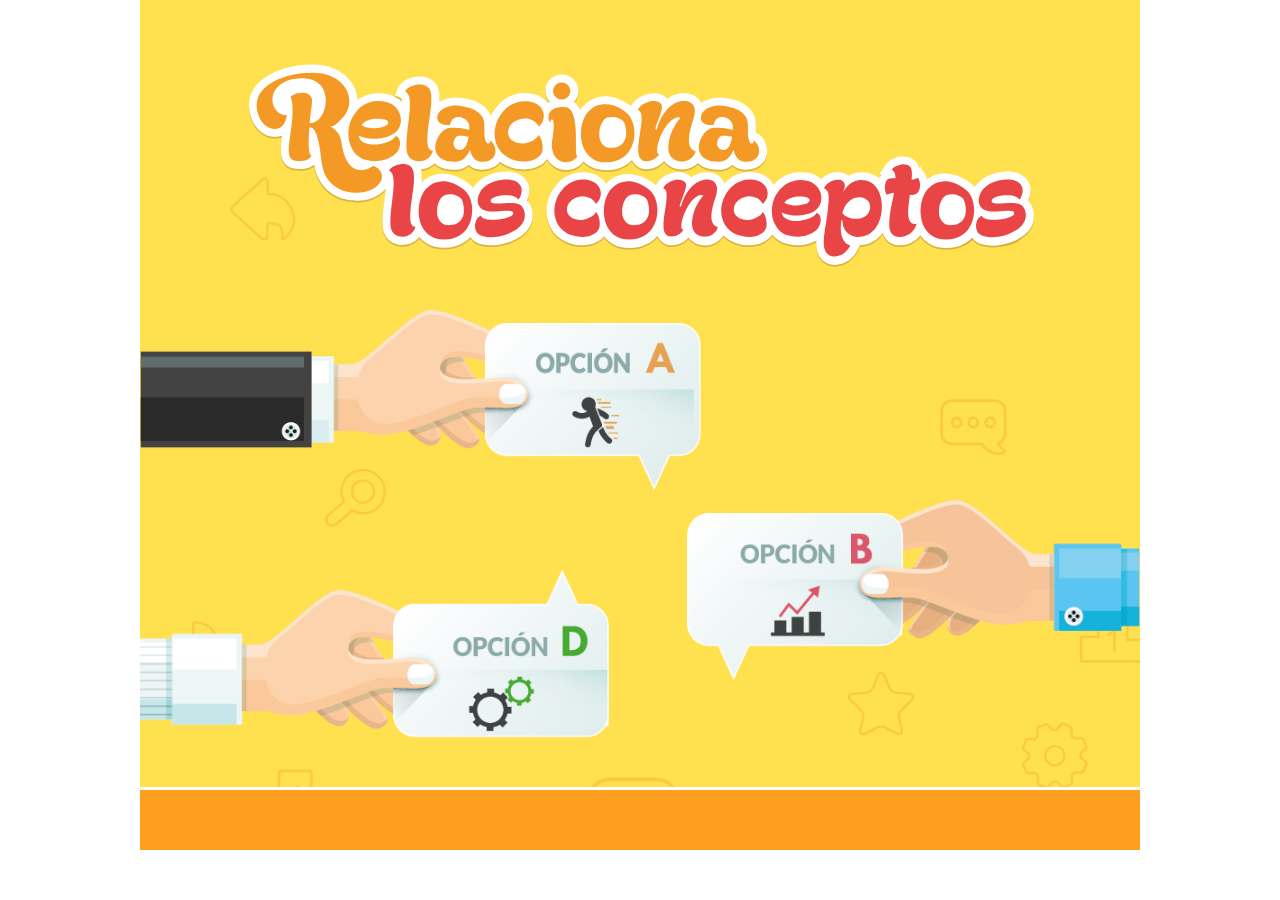
==== commit a67581ae: "Full game" ====
--- a/index.html
+++ b/index.html
@@ -12,7 +12,8 @@
     <link href="css/game2.css" rel="stylesheet" type="text/css">
     <link href="css/normalize.css" rel="stylesheet" type="text/css">
     <link href="css/animate.css" rel="stylesheet" type="text/css">
-    <link href="css/avatar.min.css" rel="stylesheet" type="text/css"> 
+    <link href="css/avatar.min.css" rel="stylesheet" type="text/css">
+    <link href="https://fonts.googleapis.com/css?family=Lato:400,700" rel="stylesheet" type="text/css"> 
 </head>
 <body>
 <div class="game-wrapper-conceptos">
--- a/css/game2.css
+++ b/css/game2.css
@@ -1,13 +1,27 @@
 /* FONTS */
 /* COLORS */
 /* SIZES RESPONSIVE */
-@font-face {
+/* @font-face {
   font-family: 'bready';
   src: url("../fonts/bready_alternates_demo-webfont.eot");
   src: url("../fonts/bready_alternates_demo-webfont.eot?#iefix") format("embedded-opentype"), url("../fonts/bready_alternates_demo-webfont.woff2") format("woff2"), url("../fonts/bready_alternates_demo-webfont.woff") format("woff"), url("../fonts/bready_alternates_demo-webfont.ttf") format("truetype"), url("../fonts/bready_alternates_demo-webfont.svg#chunkfive_exregular") format("svg");
   font-weight: normal;
   font-style: normal;
-}
+} */
+
+@font-face {
+  font-family: 'bready';
+  src: url('../fonts/bready/BreadyAlternatesDemo.eot');
+  src: url('../fonts/bready/BreadyAlternatesDemo.eot?#iefix') format('embedded-opentype'),
+      url('../fonts/bready/BreadyAlternatesDemo.woff2') format('woff2'),
+      url('../fonts/bready/BreadyAlternatesDemo.woff') format('woff'),
+      url('../fonts/bready/BreadyAlternatesDemo.ttf') format('truetype');
+  font-weight: normal;
+  font-style: normal;
+  font-display: swap;
+}
+
+
 
 body {
   font-family: "Lato", sans-serif;
@@ -125,7 +139,20 @@
   }
 }
 
+
+
+/* #stage003 .footer-orange {
+  display: none;
+} */
+
+.noStars .footer-orange {
+  visibility: hidden;
+}
+
 .footer-orange {
+  display: flex;
+  align-items: center;
+  justify-content: flex-end;
   position: absolute;
   background: #FF9F1F;
   width: 100%;
@@ -381,11 +408,10 @@
 }
 
 .stars-conceptos {
-  position: absolute;
-  bottom: 9px;
+  display: flex;
+  flex-direction: row-reverse;
   z-index: 1;
-  right: 9px;
-  height: 5px;
+  margin-right: 9px;
 }
 
 @media (max-width: 920px) {
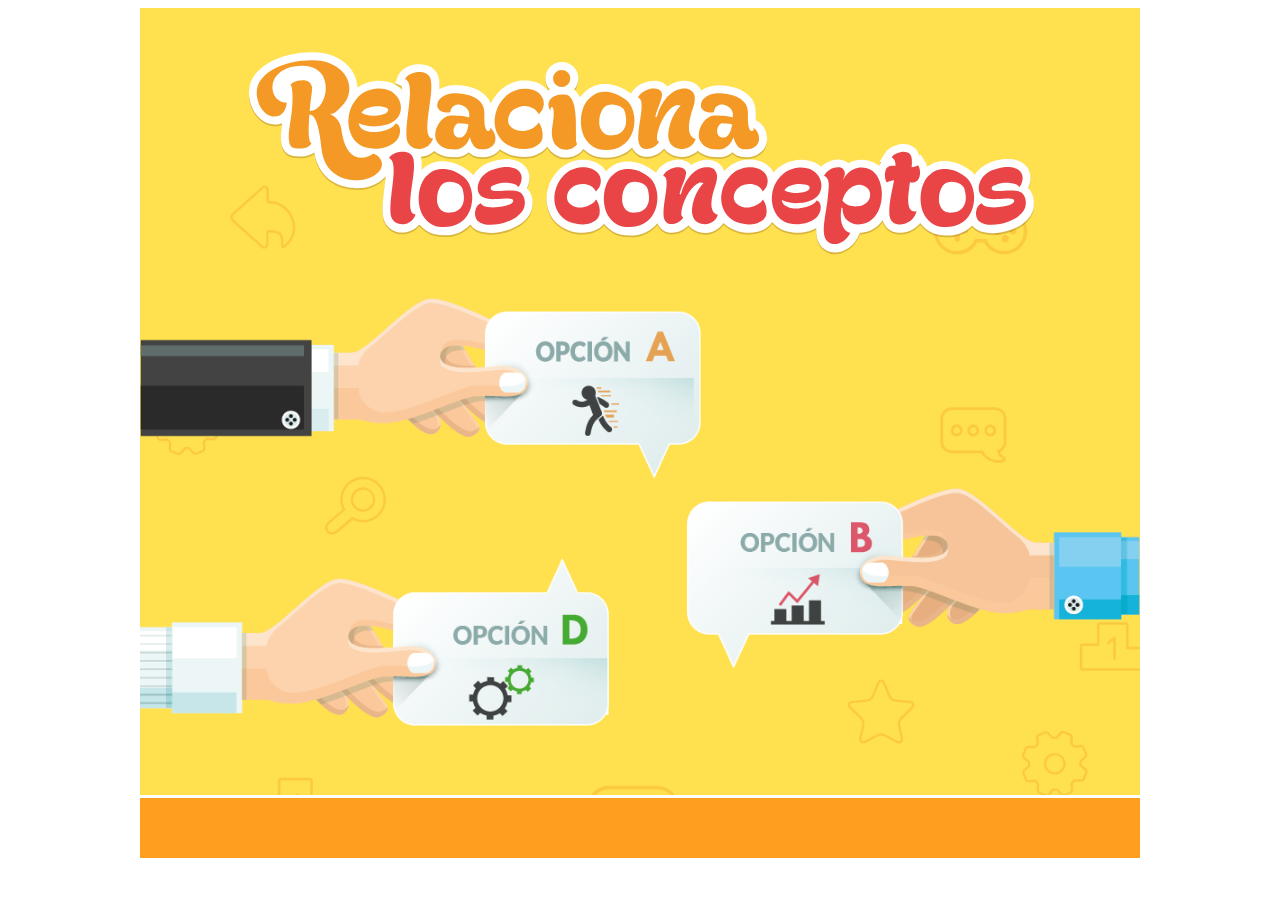
==== commit 8ef23954: "depurado" ====
--- a/index.html
+++ b/index.html
@@ -5,17 +5,11 @@
     <meta http-equiv="X-UA-Compatible" content="IE=edge">
     <meta name="viewport" content="width=device-width, initial-scale=1.0">
     <title>Document</title>
-    
-    <link href="css/main.css" rel="stylesheet" type="text/css">
-    <link href="css/game1.css" rel="stylesheet" type="text/css">
-    <link href="css/plugin.css" rel="stylesheet" type="text/css">
     <link href="css/game2.css" rel="stylesheet" type="text/css">
-    <link href="css/normalize.css" rel="stylesheet" type="text/css">
     <link href="css/animate.css" rel="stylesheet" type="text/css">
-    <link href="css/avatar.min.css" rel="stylesheet" type="text/css">
     <link href="https://fonts.googleapis.com/css?family=Lato:400,700" rel="stylesheet" type="text/css"> 
 </head>
-<body>
+<body class="game">
 <div class="game-wrapper-conceptos">
     <div id="stage01">
         <div class="main-title-rela animated bounceInDown">
@@ -46,7 +40,7 @@
 <script src="js/bx-slider.js"></script>
 <script src="js/jquery.tooltipster.min.js"></script>
 <script src="js/animation.js"></script>
-<script src="js/main.js"></script>
+<!-- <script src="js/main.js"></script> -->
 <script type="text/javascript">
 
     $(document).ready(function (){
--- a/css/game2.css
+++ b/css/game2.css
@@ -21,20 +21,18 @@
   font-display: swap;
 }
 
-
-
-body {
+body.game {
   font-family: "Lato", sans-serif;
   color: #5B5B5B;
 }
 
-ul {
+.game ul {
   list-style-type: none;
   margin: 0;
   padding: 0;
 }
 
-a {
+.game a {
   text-decoration: none;
   color: #5B5B5B;
 }
